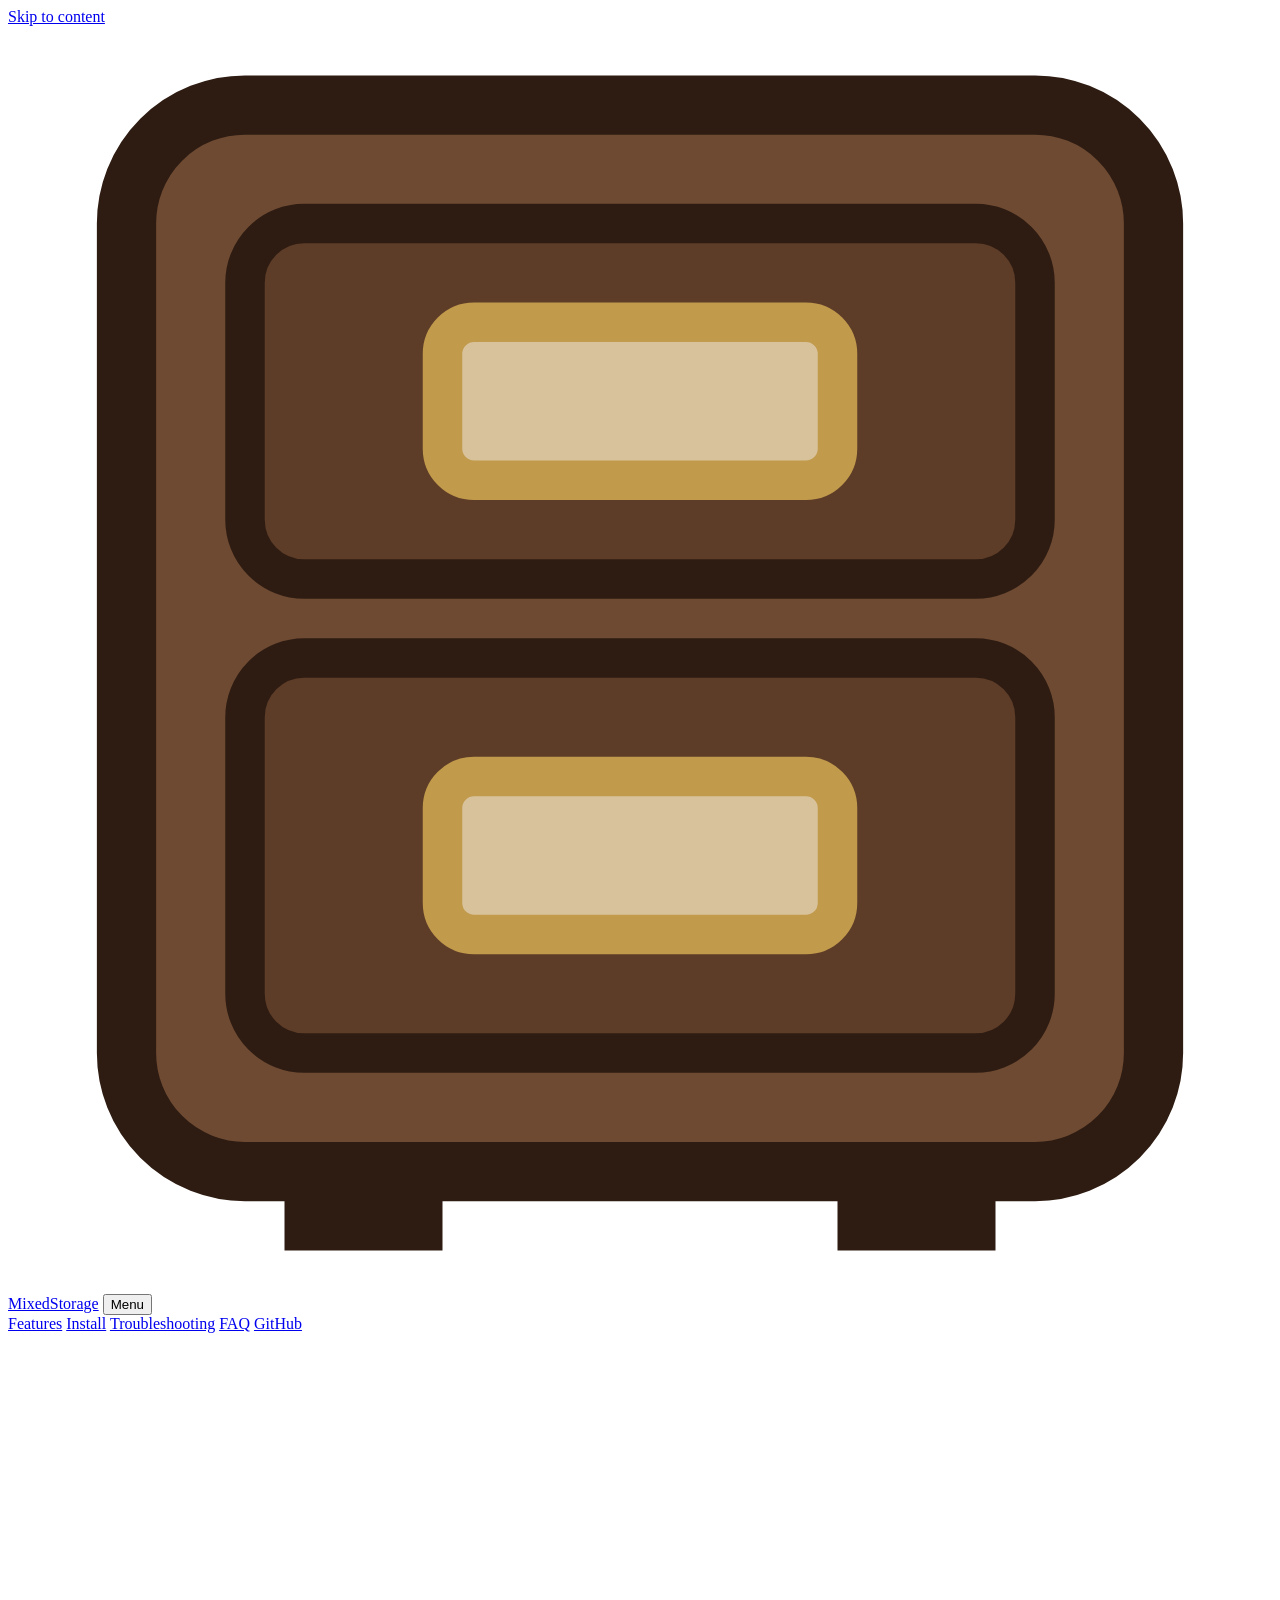
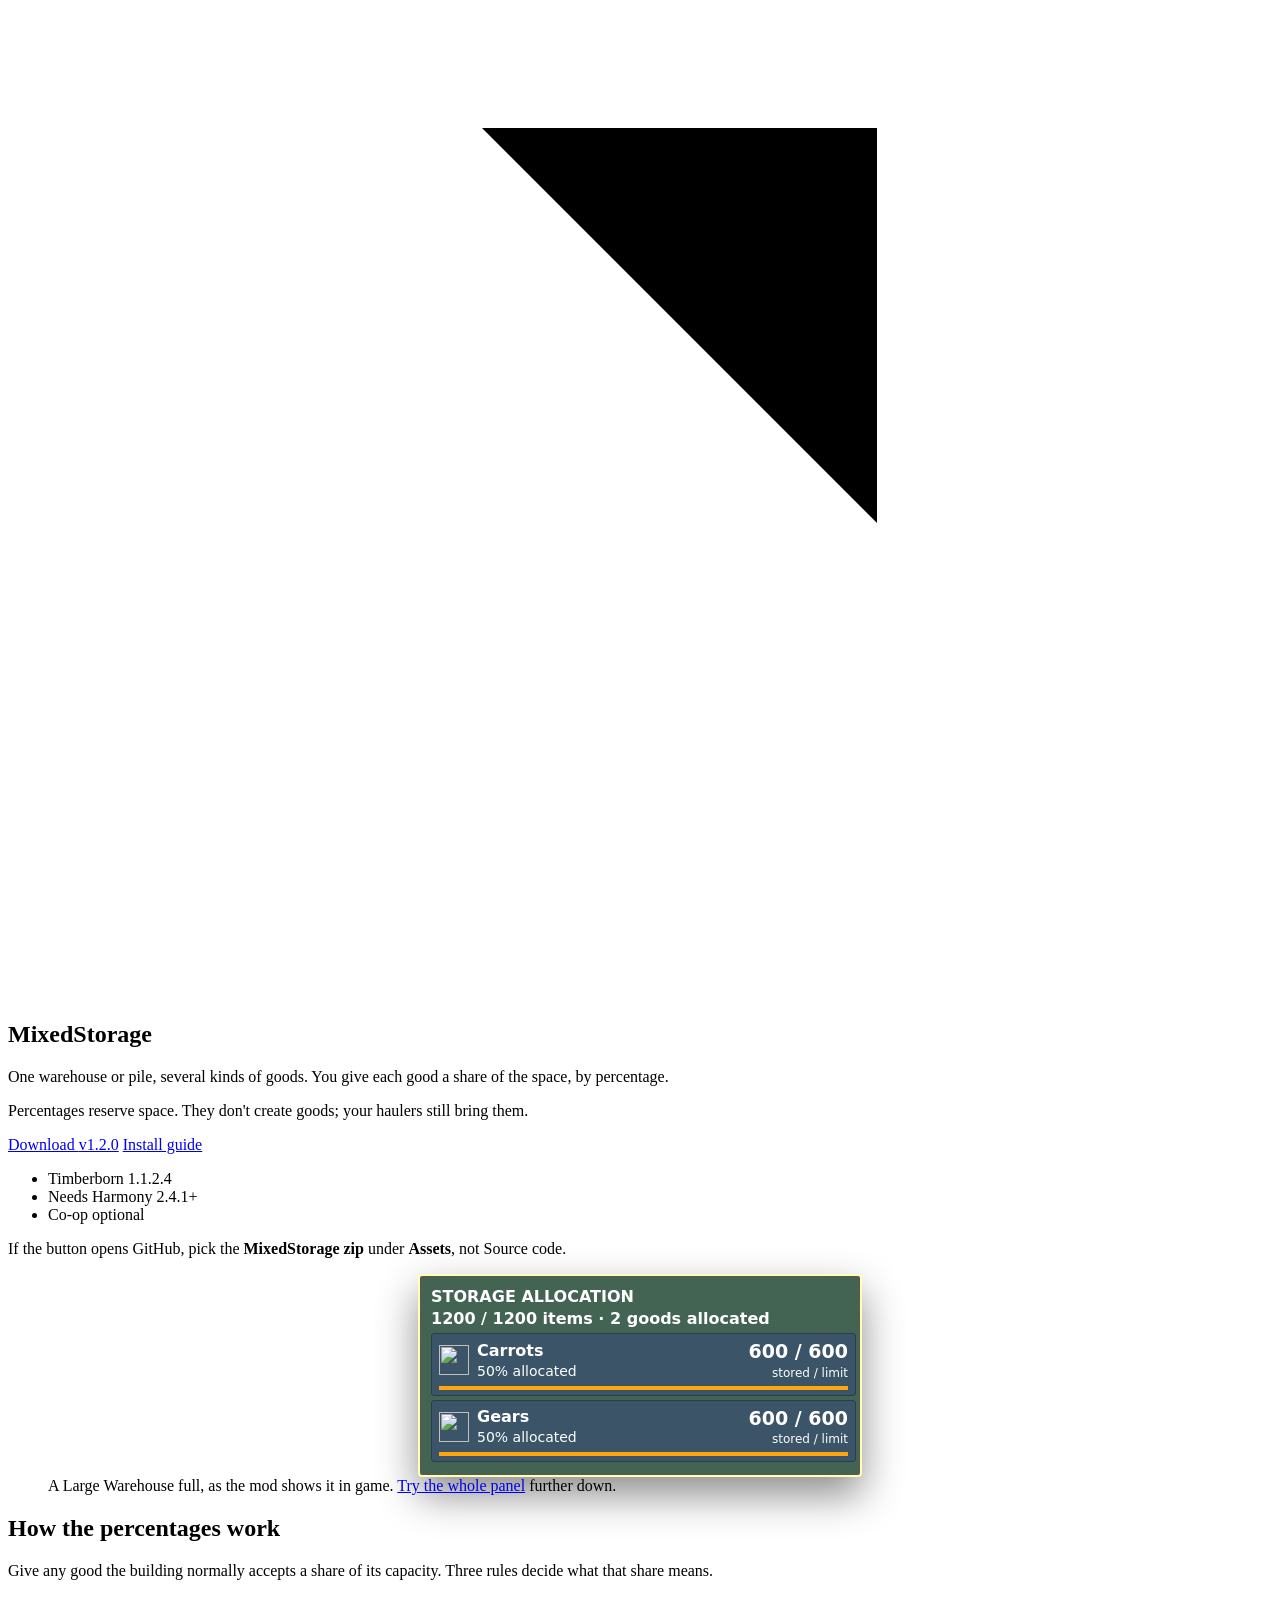
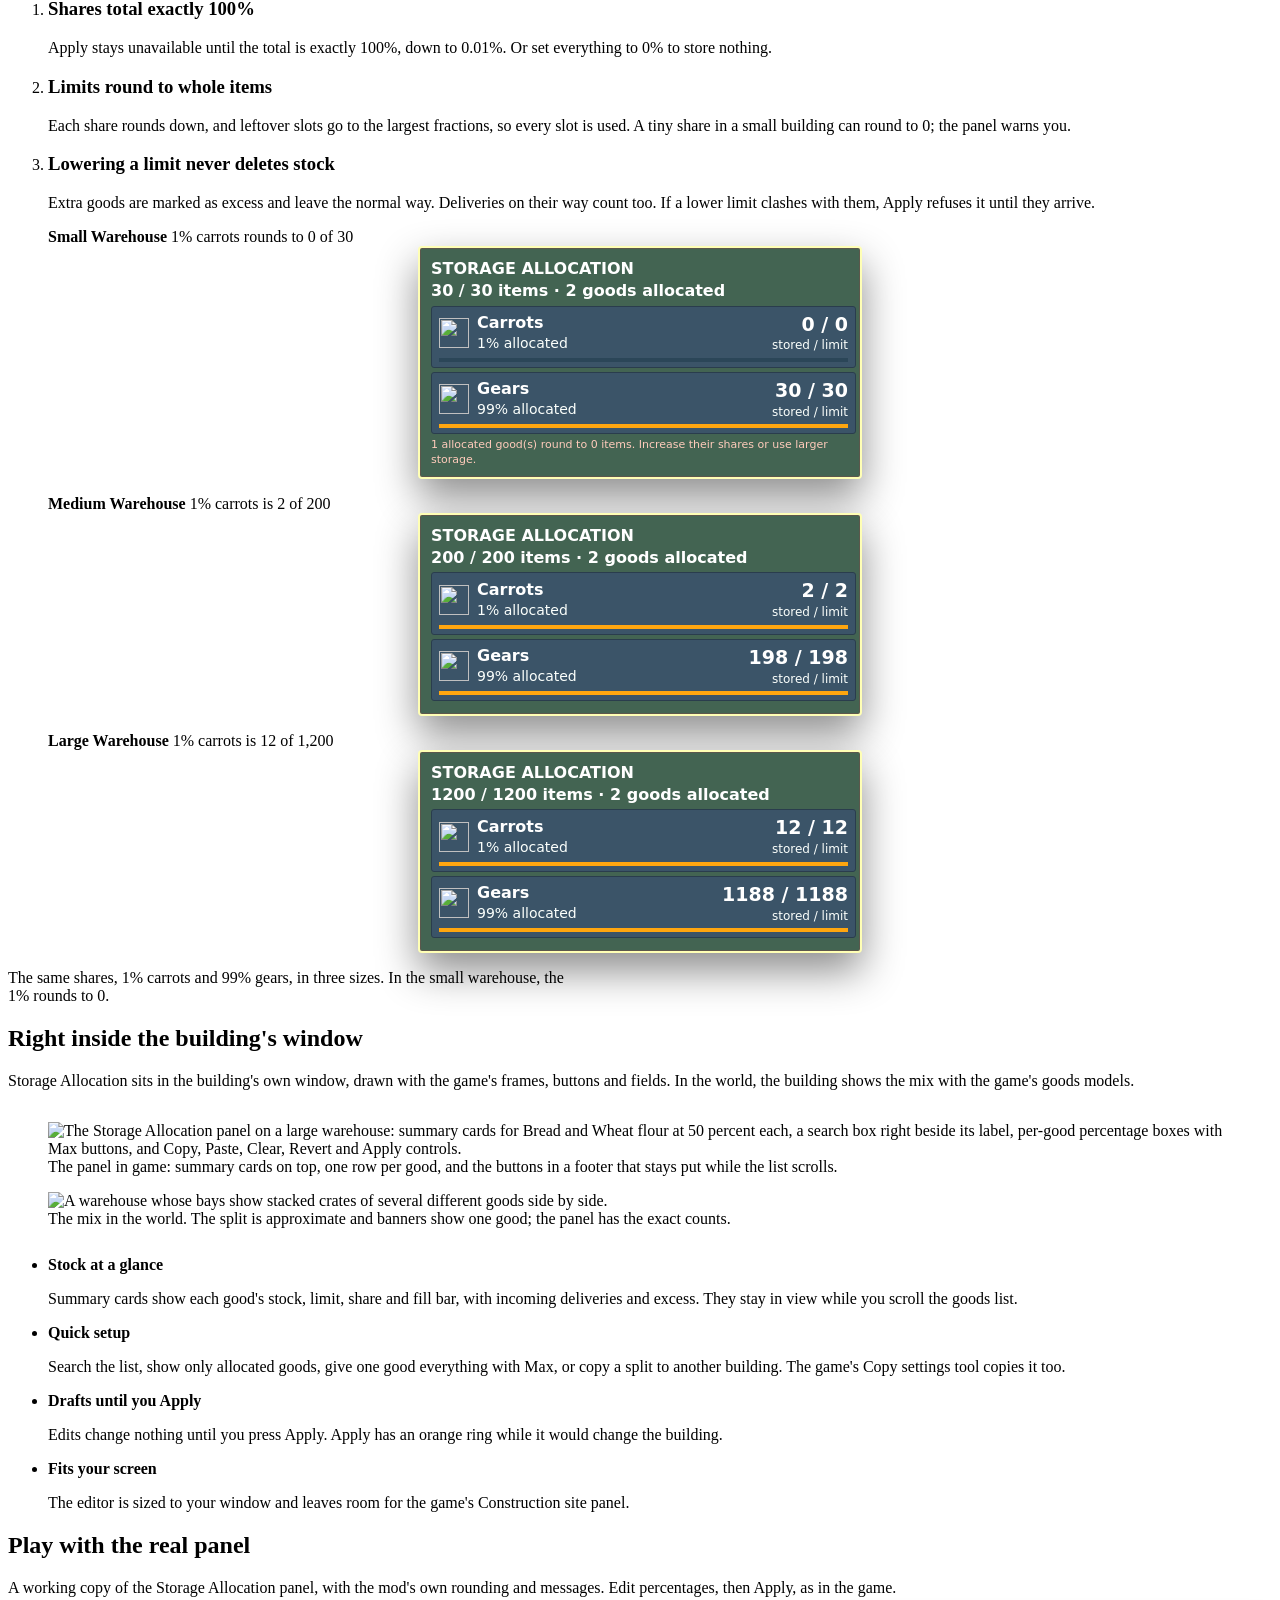
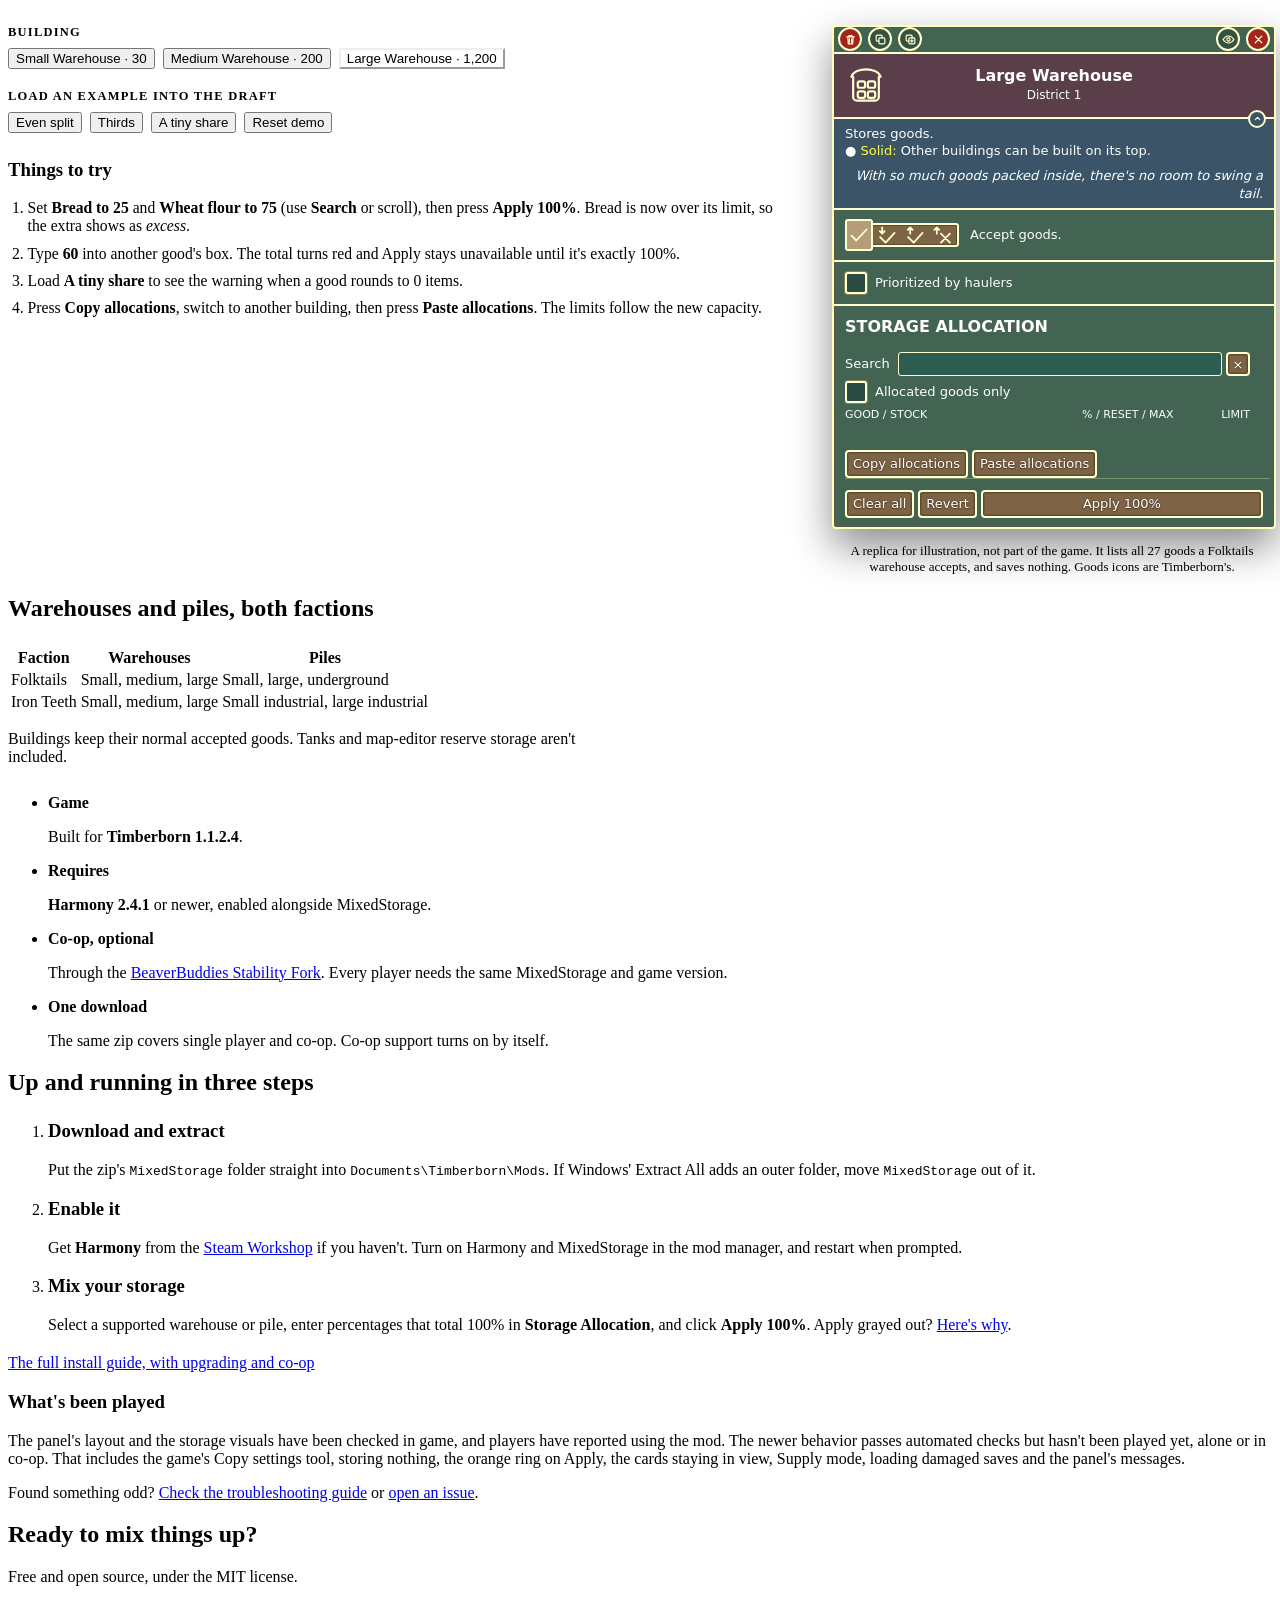
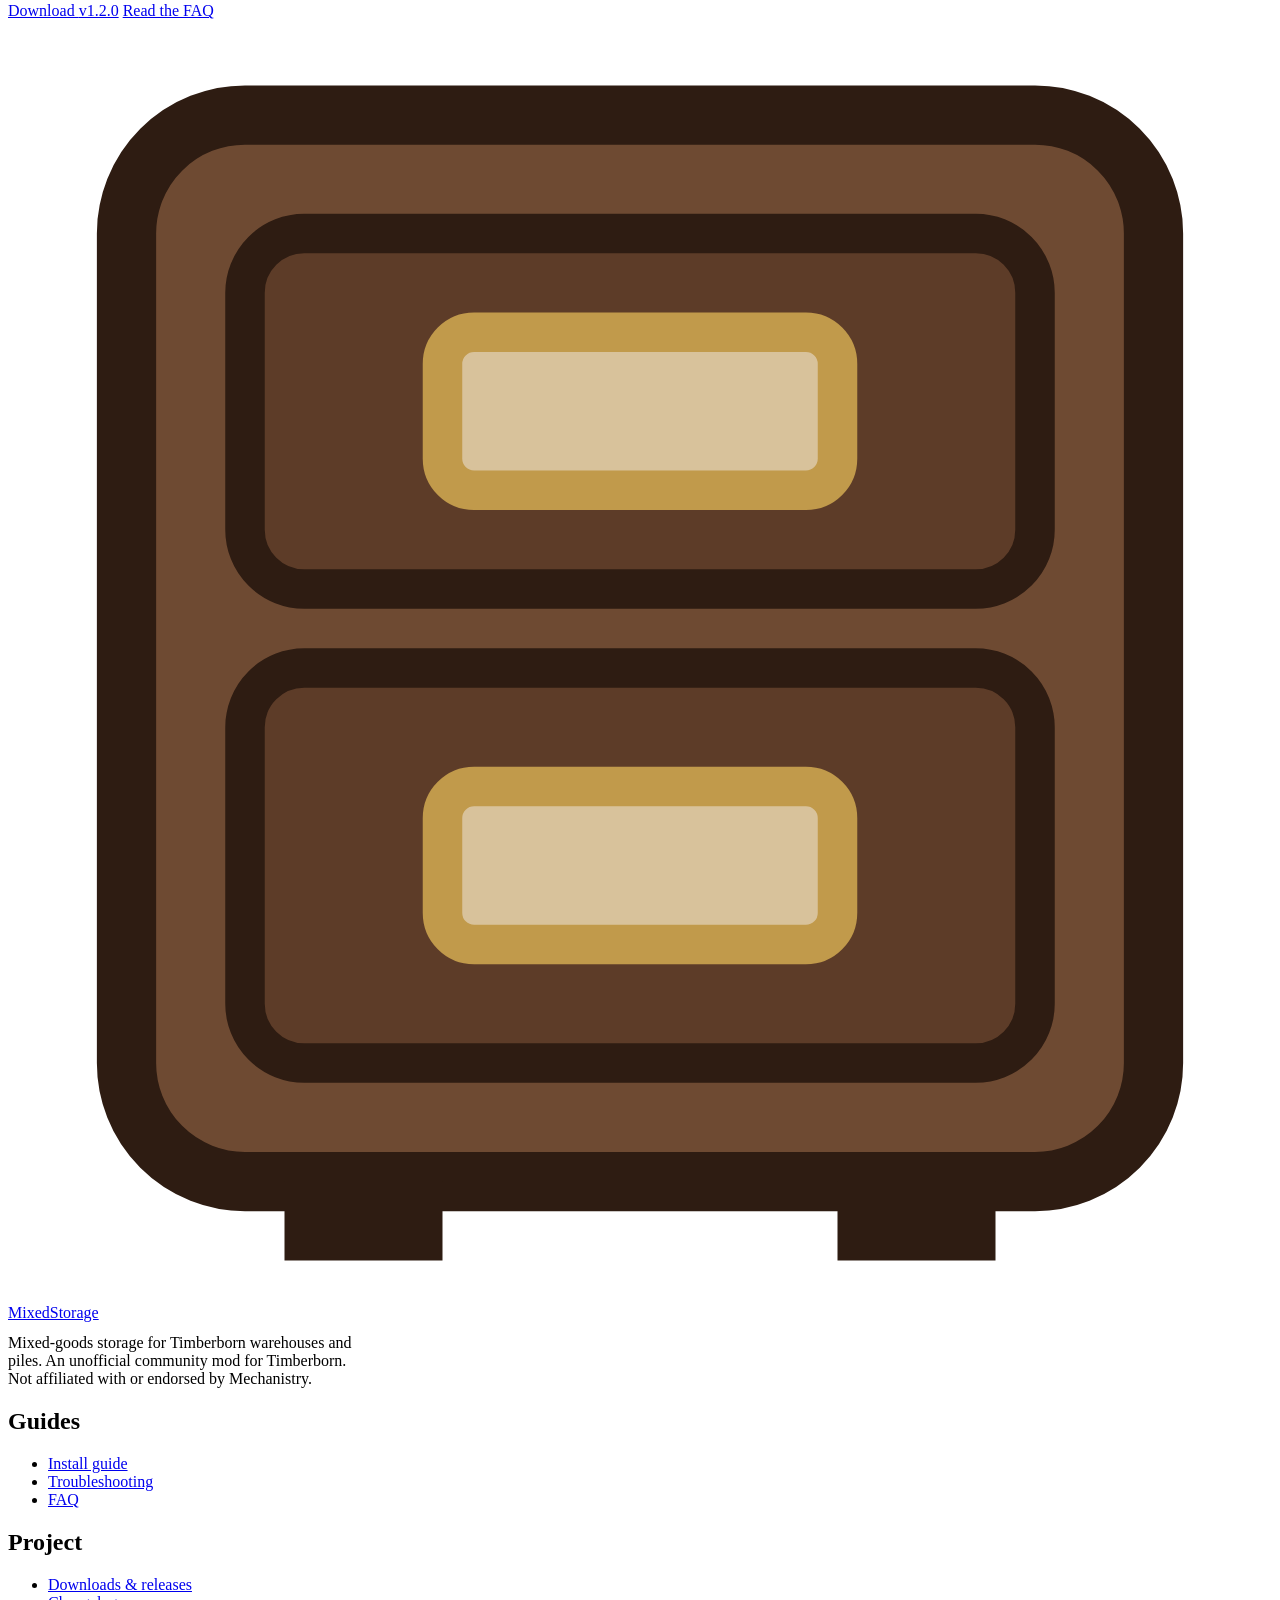
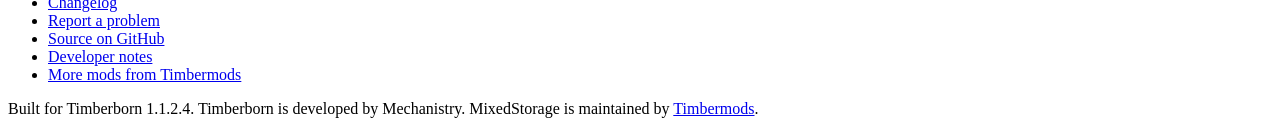
==== docs/index.html @ d5842e9d "v1.2.1: keep the summary and two goods cards in view while scrolling The Storage Allocation panel's " ====
<!doctype html>
<html lang="en">
<head>
<meta charset="utf-8">
<meta name="viewport" content="width=device-width, initial-scale=1">
<title>MixedStorage: mixed-goods storage for Timberborn</title>
<meta name="description" content="Store several kinds of goods in one Timberborn warehouse or pile and choose how much space each gets, by percentage. Install guide, troubleshooting, and FAQ.">
<link rel="canonical" href="https://timbermods.github.io/MixedStorage/">
<meta name="theme-color" content="#16231c">
<meta property="og:type" content="website">
<meta property="og:site_name" content="MixedStorage">
<meta property="og:title" content="MixedStorage: mixed-goods storage for Timberborn">
<meta property="og:description" content="Store several kinds of goods in one Timberborn warehouse or pile and choose how much space each gets, by percentage. Install guide, troubleshooting, and FAQ.">
<meta property="og:url" content="https://timbermods.github.io/MixedStorage/">
<meta property="og:image" content="https://timbermods.github.io/MixedStorage/assets/og.png">
<meta name="twitter:card" content="summary_large_image">
<link rel="icon" href="assets/favicon.svg" type="image/svg+xml">
<link rel="preload" href="assets/fonts/alegreya-sc-latin-700.woff2" as="font" type="font/woff2" crossorigin>
<link rel="stylesheet" href="assets/style.css">
<link rel="stylesheet" href="assets/game-panel.css">
</head>
<body>
<a class="skip" href="#main">Skip to content</a>
<header class="site-header">
  <div class="wrap bar">
    <a class="brand" href="./"><svg viewBox="0 0 32 32" aria-hidden="true"><rect x="3" y="2" width="26" height="27" rx="3" fill="#6e4a32" stroke="#2e1c12" stroke-width="1.5"/><rect x="6" y="5" width="20" height="9" rx="1.5" fill="#5d3c28" stroke="#2e1c12"/><rect x="6" y="16" width="20" height="10" rx="1.5" fill="#5d3c28" stroke="#2e1c12"/><rect x="11" y="7.5" width="10" height="4" rx=".8" fill="#d8c29b" stroke="#c19a4b" stroke-width="1"/><rect x="11" y="19" width="10" height="4" rx=".8" fill="#d8c29b" stroke="#c19a4b" stroke-width="1"/><rect x="7" y="29" width="4" height="2" fill="#2e1c12"/><rect x="21" y="29" width="4" height="2" fill="#2e1c12"/></svg><span>MixedStorage</span></a>
    <button class="nav-toggle" type="button" aria-expanded="false" aria-controls="site-nav">Menu</button>
    <nav id="site-nav" class="nav" aria-label="Main">
        <a href="./" aria-current="page">Features</a>
        <a href="install.html">Install</a>
        <a href="troubleshooting.html">Troubleshooting</a>
        <a href="faq.html">FAQ</a>
        <a class="nav__gh" href="https://github.com/timbermods/MixedStorage" rel="noopener">GitHub <svg viewBox="0 0 16 16" aria-hidden="true"><path d="M5 11 11 5M6 5h5v5"/></svg></a>
    </nav>
  </div>
</header>
<main id="main">

<svg width="0" height="0" style="position:absolute" aria-hidden="true" focusable="false">
  <symbol id="i-split" viewBox="0 0 24 24"><rect x="3" y="5" width="8" height="14" rx="2"/><rect x="13" y="5" width="8" height="14" rx="2"/></symbol>
  <symbol id="i-stack" viewBox="0 0 24 24"><rect x="3" y="4" width="18" height="6" rx="1.5"/><rect x="3" y="13" width="18" height="6" rx="1.5"/><path d="M6 7h5M6 16h8"/></symbol>
  <symbol id="i-bolt" viewBox="0 0 24 24"><path d="M13 2 4 14h7l-1 8 9-12h-7z"/></symbol>
  <symbol id="i-shield" viewBox="0 0 24 24"><path d="M12 3 4 6v6c0 5 3.5 8 8 9 4.5-1 8-4 8-9V6z"/><path d="m9 12 2 2 4-4"/></symbol>
  <symbol id="i-cube" viewBox="0 0 24 24"><path d="M12 3 4 7v10l8 4 8-4V7z"/><path d="m4 7 8 4 8-4M12 11v10"/></symbol>
  <symbol id="i-people" viewBox="0 0 24 24"><circle cx="7" cy="8" r="3"/><circle cx="17" cy="8" r="3"/><path d="M2 20c0-3 2-5 5-5s5 2 5 5M12 20c0-3 2-5 5-5s5 2 5 5"/></symbol>
  <symbol id="ig-trash" viewBox="0 0 24 24"><path d="M5 7h14M9 7V5h6v2M7 7l1 13h8l1-13M10 11v6M14 11v6"/></symbol>
  <symbol id="ig-copy" viewBox="0 0 24 24"><rect x="9" y="9" width="11" height="11" rx="2"/><path d="M15 9V6a2 2 0 0 0-2-2H6a2 2 0 0 0-2 2v7a2 2 0 0 0 2 2h3"/></symbol>
  <symbol id="ig-copyplus" viewBox="0 0 24 24"><rect x="9" y="9" width="11" height="11" rx="2"/><path d="M15 9V6a2 2 0 0 0-2-2H6a2 2 0 0 0-2 2v7a2 2 0 0 0 2 2h3M14.5 12v5M12 14.5h5"/></symbol>
  <symbol id="ig-eye" viewBox="0 0 24 24"><path d="M2 12s4-6.5 10-6.5S22 12 22 12s-4 6.5-10 6.5S2 12 2 12z"/><circle cx="12" cy="12" r="3"/></symbol>
  <symbol id="ig-x" viewBox="0 0 24 24"><path d="M6 6l12 12M18 6 6 18"/></symbol>
  <symbol id="ig-up" viewBox="0 0 24 24"><path d="M6 15l6-6 6 6"/></symbol>
  <symbol id="ig-building" viewBox="0 0 48 48"><path d="M10 15v22a4 4 0 0 0 4 4h20a4 4 0 0 0 4-4V15"/><path d="M8 15c2-6 10-8 16-8s14 2 16 8"/><rect x="15" y="20" width="8" height="7" rx="2"/><rect x="26" y="20" width="8" height="7" rx="2"/><rect x="15" y="31" width="8" height="7" rx="2"/><rect x="26" y="31" width="8" height="7" rx="2"/></symbol>
  <symbol id="ig-acc1" viewBox="0 0 32 28"><path d="M5 15l7 7L27 6"/></symbol>
  <symbol id="ig-acc2" viewBox="0 0 32 28"><path d="M9 3v9M5.5 8.5 9 12l3.5-3.5M6 17l8 8 13-14"/></symbol>
  <symbol id="ig-acc3" viewBox="0 0 32 28"><path d="M9 12V3M5.5 6.5 9 3l3.5 3.5M6 17l8 8 13-14"/></symbol>
  <symbol id="ig-acc4" viewBox="0 0 32 28"><path d="M7 12V3M3.5 6.5 7 3l3.5 3.5M13 12l13 13M26 12 13 25"/></symbol>
</svg>

<section class="hero">
  <div class="wrap hero__grid">
    <div>
      <h1>MixedStorage</h1>
      <p class="pitch">One warehouse or pile, several kinds of goods. You give each good a share of the space, by percentage.</p>
      <p class="rule">Percentages reserve space. They don't create goods; your haulers still bring them.</p>
      <div class="btn-row">
        <a class="btn btn--primary" data-release-href="download" href="https://github.com/timbermods/MixedStorage/releases/latest"><span>Download <span data-release="tag">v1.2.0</span></span></a>
        <a class="btn" href="install.html">Install guide</a>
      </div>
      <ul class="hero__meta">
        <li>Timberborn 1.1.2.4</li>
        <li>Needs Harmony 2.4.1+</li>
        <li>Co-op optional</li>
      </ul>
      <p class="hero__status"><span class="pill" data-release-show="stable" hidden>Latest release</span> <span class="pill" data-release-show="prerelease" hidden>Pre-release</span> If the button opens GitHub, pick the <strong>MixedStorage zip</strong> under <strong>Assets</strong>, not Source code.</p>
    </div>
    <figure class="hero-panel">
      <div class="ig ig-mini" data-hero-panel>
        <div class="ig-alloc">
          <p class="ig-title">Storage Allocation</p>
          <p class="ig-summary" data-hero-summary>1200 / 1200 items · 2 goods allocated</p>
          <div class="ig-cards" data-hero-cards>
            <div class="ig-card"><div class="ig-card__line"><span class="ig-card__icon"><img src="assets/goods/carrot-60.png" alt="" width="30" height="30"></span><span class="ig-card__main"><b>Carrots</b><span>50% allocated</span></span><span class="ig-card__count"><b>600 / 600</b><span>stored / limit</span></span></div><div class="ig-bar-track"><i style="width:100%"></i></div></div>
            <div class="ig-card"><div class="ig-card__line"><span class="ig-card__icon"><img src="assets/goods/gear-60.png" alt="" width="30" height="30"></span><span class="ig-card__main"><b>Gears</b><span>50% allocated</span></span><span class="ig-card__count"><b>600 / 600</b><span>stored / limit</span></span></div><div class="ig-bar-track"><i style="width:100%"></i></div></div>
          </div>
        </div>
      </div>
      <div class="splits" role="group" aria-label="Try another split">
        <button class="btn btn--small" type="button" data-split="even" aria-pressed="true" hidden>50 / 50</button>
        <button class="btn btn--small" type="button" data-split="bakery" aria-pressed="false" hidden>25 / 75</button>
        <button class="btn btn--small" type="button" data-split="thirds" aria-pressed="false" hidden>Thirds</button>
      </div>
      <figcaption><span class="sr-only" data-hero-said aria-live="polite"></span>A Large Warehouse full, as the mod shows it in game. <a href="#try-it">Try the whole panel</a> further down.</figcaption>
    </figure>
  </div>
</section>

<section class="section section--tint" id="features">
  <div class="wrap">
    <h2>How the percentages work</h2>
    <p class="lead">Give any good the building normally accepts a share of its capacity. Three rules decide what that share means.</p>
    <ol class="rules">
      <li><h3>Shares total exactly 100%</h3><p>Apply stays unavailable until the total is exactly 100%, down to 0.01%. Or set everything to 0% to store nothing.</p></li>
      <li><h3>Limits round to whole items</h3><p>Each share rounds down, and leftover slots go to the largest fractions, so every slot is used. A tiny share in a small building can round to 0; the panel warns you.</p></li>
      <li><h3>Lowering a limit never deletes stock</h3><p>Extra goods are marked as excess and leave the normal way. Deliveries on their way count too. If a lower limit clashes with them, Apply refuses it until they arrive.</p></li>
    </ol>
    <div class="scale">
      <figure>
        <figcaption><b>Small Warehouse</b> 1% carrots rounds to 0 of 30</figcaption>
        <div class="ig ig-mini"><div class="ig-alloc">
          <p class="ig-title">Storage Allocation</p>
          <p class="ig-summary">30 / 30 items · 2 goods allocated</p>
          <div class="ig-cards"><div class="ig-card"><div class="ig-card__line"><span class="ig-card__icon"><img src="assets/goods/carrot-60.png" alt="" width="30" height="30" loading="lazy"></span><span class="ig-card__main"><b>Carrots</b><span>1% allocated</span></span><span class="ig-card__count"><b>0 / 0</b><span>stored / limit</span></span></div><div class="ig-bar-track"><i style="width:0%"></i></div></div><div class="ig-card"><div class="ig-card__line"><span class="ig-card__icon"><img src="assets/goods/gear-60.png" alt="" width="30" height="30" loading="lazy"></span><span class="ig-card__main"><b>Gears</b><span>99% allocated</span></span><span class="ig-card__count"><b>30 / 30</b><span>stored / limit</span></span></div><div class="ig-bar-track"><i style="width:100%"></i></div></div></div>
          <p class="ig-round is-bad">1 allocated good(s) round to 0 items. Increase their shares or use larger storage.</p>
        </div></div>
      </figure>
      <figure>
        <figcaption><b>Medium Warehouse</b> 1% carrots is 2 of 200</figcaption>
        <div class="ig ig-mini"><div class="ig-alloc">
          <p class="ig-title">Storage Allocation</p>
          <p class="ig-summary">200 / 200 items · 2 goods allocated</p>
          <div class="ig-cards"><div class="ig-card"><div class="ig-card__line"><span class="ig-card__icon"><img src="assets/goods/carrot-60.png" alt="" width="30" height="30" loading="lazy"></span><span class="ig-card__main"><b>Carrots</b><span>1% allocated</span></span><span class="ig-card__count"><b>2 / 2</b><span>stored / limit</span></span></div><div class="ig-bar-track"><i style="width:100%"></i></div></div><div class="ig-card"><div class="ig-card__line"><span class="ig-card__icon"><img src="assets/goods/gear-60.png" alt="" width="30" height="30" loading="lazy"></span><span class="ig-card__main"><b>Gears</b><span>99% allocated</span></span><span class="ig-card__count"><b>198 / 198</b><span>stored / limit</span></span></div><div class="ig-bar-track"><i style="width:100%"></i></div></div></div>
        </div></div>
      </figure>
      <figure>
        <figcaption><b>Large Warehouse</b> 1% carrots is 12 of 1,200</figcaption>
        <div class="ig ig-mini"><div class="ig-alloc">
          <p class="ig-title">Storage Allocation</p>
          <p class="ig-summary">1200 / 1200 items · 2 goods allocated</p>
          <div class="ig-cards"><div class="ig-card"><div class="ig-card__line"><span class="ig-card__icon"><img src="assets/goods/carrot-60.png" alt="" width="30" height="30" loading="lazy"></span><span class="ig-card__main"><b>Carrots</b><span>1% allocated</span></span><span class="ig-card__count"><b>12 / 12</b><span>stored / limit</span></span></div><div class="ig-bar-track"><i style="width:100%"></i></div></div><div class="ig-card"><div class="ig-card__line"><span class="ig-card__icon"><img src="assets/goods/gear-60.png" alt="" width="30" height="30" loading="lazy"></span><span class="ig-card__main"><b>Gears</b><span>99% allocated</span></span><span class="ig-card__count"><b>1188 / 1188</b><span>stored / limit</span></span></div><div class="ig-bar-track"><i style="width:100%"></i></div></div></div>
        </div></div>
      </figure>
    </div>
    <p class="muted" style="margin-top:14px;max-width:72ch">The same shares, 1% carrots and 99% gears, in three sizes. In the small warehouse, the 1% rounds to 0.</p>
  </div>
</section>

<section class="section" id="in-the-game">
  <div class="wrap">
    <h2>Right inside the building's window</h2>
    <p class="lead">Storage Allocation sits in the building's own window, drawn with the game's frames, buttons and fields. In the world, the building shows the mix with the game's goods models.</p>
    <div class="shots" style="margin-top:32px">
      <figure class="frame">
        <img src="assets/panel.webp" width="622" height="1114" loading="lazy"
             alt="The Storage Allocation panel on a large warehouse: summary cards for Bread and Wheat flour at 50 percent each, a search box right beside its label, per-good percentage boxes with Max buttons, and Copy, Paste, Clear, Revert and Apply controls.">
        <figcaption>The panel in game: summary cards on top, one row per good, and the buttons in a footer that stays put while the list scrolls.</figcaption>
      </figure>
      <div>
        <figure class="frame">
          <img src="assets/world.webp" width="752" height="364" loading="lazy"
               alt="A warehouse whose bays show stacked crates of several different goods side by side.">
          <figcaption>The mix in the world. The split is approximate and banners show one good; the panel has the exact counts.</figcaption>
        </figure>
        <ul class="ledger" style="margin-top:28px;grid-template-columns:minmax(0,1fr)">
          <li><b>Stock at a glance</b><p>Summary cards show each good's stock, limit, share and fill bar, with incoming deliveries and excess. They stay in view while you scroll the goods list.</p></li>
          <li><b>Quick setup</b><p>Search the list, show only allocated goods, give one good everything with Max, or copy a split to another building. The game's Copy settings tool copies it too.</p></li>
          <li><b>Drafts until you Apply</b><p>Edits change nothing until you press Apply. Apply has an orange ring while it would change the building.</p></li>
          <li><b>Fits your screen</b><p>The editor is sized to your window and leaves room for the game's Construction site panel.</p></li>
        </ul>
      </div>
    </div>
  </div>
</section>

<section class="section section--tint" id="try-it">
  <div class="wrap">
    <h2>Play with the real panel</h2>
    <p class="lead">A working copy of the Storage Allocation panel, with the mod's own rounding and messages. Edit percentages, then Apply, as in the game.</p>
    <noscript><p class="muted">The interactive panel needs JavaScript. The screenshot above shows what it looks like.</p></noscript>
    <div class="ig-stage" data-demo-stage>
      <div class="ig-side">
        <div class="ig-controls">
          <div>
            <span class="ctl-label" id="bld-label">Building</span>
            <div class="ctl-group" role="group" aria-labelledby="bld-label">
              <button class="btn btn--small" type="button" data-building="small" aria-pressed="false">Small Warehouse &middot; 30</button>
              <button class="btn btn--small" type="button" data-building="medium" aria-pressed="false">Medium Warehouse &middot; 200</button>
              <button class="btn btn--small" type="button" data-building="large" aria-pressed="true">Large Warehouse &middot; 1,200</button>
            </div>
          </div>
          <div>
            <span class="ctl-label" id="ex-label">Load an example into the draft</span>
            <div class="ctl-group" role="group" aria-labelledby="ex-label">
              <button class="btn btn--small" type="button" data-preset="even">Even split</button>
              <button class="btn btn--small" type="button" data-preset="thirds">Thirds</button>
              <button class="btn btn--small" type="button" data-preset="tiny">A tiny share</button>
              <button class="btn btn--small" type="button" data-reset>Reset demo</button>
            </div>
          </div>
        </div>
        <h3>Things to try</h3>
        <ol class="ig-tips">
          <li>Set <strong>Bread to 25</strong> and <strong>Wheat flour to 75</strong> (use <strong>Search</strong> or scroll), then press <strong>Apply 100%</strong>. Bread is now over its limit, so the extra shows as <em>excess</em>.</li>
          <li>Type <strong>60</strong> into another good's box. The total turns red and Apply stays unavailable until it's exactly 100%.</li>
          <li>Load <strong>A tiny share</strong> to see the warning when a good rounds to 0 items.</li>
          <li>Press <strong>Copy allocations</strong>, switch to another building, then press <strong>Paste allocations</strong>. The limits follow the new capacity.</li>
        </ol>
      </div>

      <div class="ig-col">
        <div class="ig" data-demo role="group" aria-label="Interactive Storage Allocation panel">
          <div class="ig-deco" aria-hidden="true">
            <div class="ig-bar">
              <div><span class="ig-circle ig-circle--red"><svg><use href="#ig-trash"/></svg></span><span class="ig-circle"><svg><use href="#ig-copy"/></svg></span><span class="ig-circle"><svg><use href="#ig-copyplus"/></svg></span></div>
              <div><span class="ig-circle"><svg><use href="#ig-eye"/></svg></span><span class="ig-circle ig-circle--red"><svg><use href="#ig-x"/></svg></span></div>
            </div>
            <div class="ig-sec ig-header">
              <svg><use href="#ig-building"/></svg>
              <div><h3 data-title>Large Warehouse</h3><p>District 1</p></div>
              <span></span>
            </div>
            <div class="ig-sec ig-desc">
              <span class="ig-collapse"><svg><use href="#ig-up"/></svg></span>
              <p>Stores goods.</p>
              <p>&#9679; <span class="solid">Solid:</span> Other buildings can be built on its top.</p>
              <em data-quote>With so much goods packed inside, there's no room to swing a tail.</em>
            </div>
            <div class="ig-sec ig-accept">
              <span class="ig-seg"><span class="on"><svg><use href="#ig-acc1"/></svg></span><span><svg><use href="#ig-acc2"/></svg></span><span><svg><use href="#ig-acc3"/></svg></span><span><svg><use href="#ig-acc4"/></svg></span></span>
              <span>Accept goods.</span>
            </div>
            <div class="ig-sec ig-prio"><span class="ig-check"><span class="box"></span>Prioritized by haulers</span></div>
          </div>

          <section class="ig-sec ig-alloc" aria-label="Storage Allocation">
            <h3 class="ig-title">Storage Allocation</h3>
            <p class="ig-summary" data-summary></p>
            <div class="ig-cards ig-cards--pinned" data-cards tabindex="0" role="region" aria-label="Allocated goods"></div>
            <div class="ig-scroll" data-scroll tabindex="0" role="region" aria-label="Storage allocation settings, scrollable">
              <div class="ig-search">
                <label for="ig-search">Search</label>
                <input id="ig-search" class="ig-input" type="text" autocomplete="off" spellcheck="false" data-search title="Search the goods allowed in this storage building.">
                <button class="ig-btn" type="button" data-clear-search title="Clear search" aria-label="Clear search">&times;</button>
              </div>
              <label class="ig-check ig-only"><input type="checkbox" data-only><span class="box"></span>Allocated goods only</label>
              <p class="ig-count" data-count></p>
              <div class="ig-head" data-head><span>Good / stock</span><span>% / reset / max</span><span>Limit</span></div>
              <div class="ig-rows" data-rows></div>
              <p class="ig-round" data-round></p>
              <p class="ig-msg" data-msg aria-live="polite"></p>
            </div>
            <div class="ig-foot">
              <div class="ig-clip">
                <button class="ig-btn" type="button" data-copy title="Copy this valid 100% draft. Stock, hauling mode and hauler priority are not copied.">Copy allocations</button>
                <button class="ig-btn" type="button" data-paste title="Paste copied percentages into this draft, then Apply. All allocated goods must be accepted here.">Paste allocations</button>
              </div>
              <p class="ig-total" data-total aria-live="polite"></p>
              <div class="ig-actions">
                <button class="ig-btn" type="button" data-clear>Clear all</button>
                <button class="ig-btn" type="button" data-revert>Revert</button>
                <button class="ig-btn ig-apply" type="button" data-apply>Apply 100%</button>
              </div>
            </div>
          </section>
        </div>
        <p class="ig-fine">A replica for illustration, not part of the game. It lists all 27 goods a Folktails warehouse accepts, and saves nothing. Goods icons are Timberborn's.</p>
      </div>
    </div>
  </div>
</section>


<section class="section" id="buildings">
  <div class="wrap">
    <h2>Warehouses and piles, both factions</h2>
    <div class="table-wrap" style="margin-top:24px">
      <table class="data">
        <thead><tr><th scope="col">Faction</th><th scope="col">Warehouses</th><th scope="col">Piles</th></tr></thead>
        <tbody>
          <tr><td>Folktails</td><td>Small, medium, large</td><td>Small, large, underground</td></tr>
          <tr><td>Iron Teeth</td><td>Small, medium, large</td><td>Small industrial, large industrial</td></tr>
        </tbody>
      </table>
    </div>
    <p class="muted" style="margin-top:16px;max-width:72ch">Buildings keep their normal accepted goods. Tanks and map-editor reserve storage aren't included.</p>
    <ul class="ledger" style="margin-top:28px">
      <li><b>Game</b><p>Built for <strong>Timberborn 1.1.2.4</strong>.</p></li>
      <li><b>Requires</b><p><strong>Harmony 2.4.1</strong> or newer, enabled alongside MixedStorage.</p></li>
      <li><b>Co-op, optional</b><p>Through the <a href="https://timbermods.github.io/BeaverBuddies-Stability-Fork/" rel="noopener">BeaverBuddies Stability Fork</a>. Every player needs the same MixedStorage and game version.</p></li>
      <li><b>One download</b><p>The same zip covers single player and co-op. Co-op support turns on by itself.</p></li>
    </ul>
  </div>
</section>

<section class="section section--tint" id="get-started">
  <div class="wrap">
    <h2>Up and running in three steps</h2>
    <ol class="steps" style="margin-top:24px">
      <li><h3>Download and extract</h3><p>Put the zip's <code>MixedStorage</code> folder straight into <code>Documents\Timberborn\Mods</code>. If Windows' Extract All adds an outer folder, move <code>MixedStorage</code> out of it.</p></li>
      <li><h3>Enable it</h3><p>Get <strong>Harmony</strong> from the <a href="https://steamcommunity.com/sharedfiles/filedetails/?id=3284904751" rel="noopener">Steam Workshop</a> if you haven't. Turn on Harmony and MixedStorage in the mod manager, and restart when prompted.</p></li>
      <li><h3>Mix your storage</h3><p>Select a supported warehouse or pile, enter percentages that total 100% in <strong>Storage Allocation</strong>, and click <strong>Apply 100%</strong>. Apply grayed out? <a href="troubleshooting.html#t-apply-disabled">Here's why</a>.</p></li>
    </ol>
    <p style="margin-top:20px"><a href="install.html">The full install guide, with upgrading and co-op</a></p>
  </div>
</section>

<section class="section" id="status">
  <div class="wrap">
    <div class="panel note note--info measure">
      <h3>What's been played</h3>
      <p>The panel's layout and the storage visuals have been checked in game, and players have reported using the mod. The newer behavior passes automated checks but hasn't been played yet, alone or in co-op. That includes the game's Copy settings tool, storing nothing, the orange ring on Apply, the cards staying in view, Supply mode, loading damaged saves and the panel's messages.</p>
      <p>Found something odd? <a href="troubleshooting.html">Check the troubleshooting guide</a> or <a href="https://github.com/timbermods/MixedStorage/issues" rel="noopener">open an issue</a>.</p>
    </div>
  </div>
</section>

<section class="section section--tint cta">
  <div class="wrap">
    <h2>Ready to mix things up?</h2>
    <p class="lead">Free and open source, under the MIT license.</p>
    <div class="btn-row">
      <a class="btn btn--primary" data-release-href="download" href="https://github.com/timbermods/MixedStorage/releases/latest"><span>Download <span data-release="tag">v1.2.0</span></span></a>
      <a class="btn" href="faq.html">Read the FAQ</a>
    </div>
    <p class="muted" style="margin-top:16px"><span class="pill" data-release-show="stable" hidden>Latest release</span><span class="pill" data-release-show="prerelease" hidden>Pre-release</span></p>
  </div>
</section>

</main>
<footer class="site-footer">
  <div class="wrap">
    <div class="footer__grid">
      <div>
        <a class="brand" href="./"><svg viewBox="0 0 32 32" aria-hidden="true"><rect x="3" y="2" width="26" height="27" rx="3" fill="#6e4a32" stroke="#2e1c12" stroke-width="1.5"/><rect x="6" y="5" width="20" height="9" rx="1.5" fill="#5d3c28" stroke="#2e1c12"/><rect x="6" y="16" width="20" height="10" rx="1.5" fill="#5d3c28" stroke="#2e1c12"/><rect x="11" y="7.5" width="10" height="4" rx=".8" fill="#d8c29b" stroke="#c19a4b" stroke-width="1"/><rect x="11" y="19" width="10" height="4" rx=".8" fill="#d8c29b" stroke="#c19a4b" stroke-width="1"/><rect x="7" y="29" width="4" height="2" fill="#2e1c12"/><rect x="21" y="29" width="4" height="2" fill="#2e1c12"/></svg><span>MixedStorage</span></a>
        <p style="margin-top:12px;max-width:44ch">Mixed-goods storage for Timberborn warehouses and piles. An unofficial community mod for Timberborn. Not affiliated with or endorsed by Mechanistry.</p>
      </div>
      <div>
        <h2>Guides</h2>
        <ul>
          <li><a href="install.html">Install guide</a></li>
          <li><a href="troubleshooting.html">Troubleshooting</a></li>
          <li><a href="faq.html">FAQ</a></li>
        </ul>
      </div>
      <div>
        <h2>Project</h2>
        <ul>
          <li><a href="https://github.com/timbermods/MixedStorage/releases" data-release-href="notes" rel="noopener">Downloads &amp; releases</a></li>
          <li><a href="https://github.com/timbermods/MixedStorage/blob/main/CHANGELOG.md" rel="noopener">Changelog</a></li>
          <li><a href="https://github.com/timbermods/MixedStorage/issues" rel="noopener">Report a problem</a></li>
          <li><a href="https://github.com/timbermods/MixedStorage" rel="noopener">Source on GitHub</a></li>
          <li><a href="https://github.com/timbermods/MixedStorage/blob/main/DEVELOPMENT.md" rel="noopener">Developer notes</a></li>
          <li><a href="https://timbermods.github.io/">More mods from Timbermods</a></li>
        </ul>
      </div>
    </div>
    <p class="footer__fine">Built for Timberborn 1.1.2.4. Timberborn is developed by Mechanistry. MixedStorage is maintained by <a href="https://github.com/timbermods" rel="noopener">Timbermods</a>.</p>
  </div>
</footer>
<script src="assets/site.js" defer></script>
<script src="assets/release.js" defer data-repo="timbermods/MixedStorage" data-asset="^MixedStorage-v[\d.]+\.zip$"></script>
<script src="assets/split.js" defer></script>
<script src="assets/goods.js" defer></script>
<script src="assets/demo.js" defer></script>
<script src="assets/hero-panel.js" defer></script>
</body>
</html>
---- docs/assets/game-panel.css ----
/*
 * Replica of Timberborn's entity window with the MixedStorage "Storage Allocation" panel.
 * 1 CSS px = 1 UI unit (the game window is 440 units wide). Sizes follow the mod's StorageView;
 * colors were sampled from in-game screenshots; the wooden buttons are a shade darker so white text passes WCAG AA. Noto Sans is licensed under the SIL OFL (see fonts/OFL.txt).
 */
@font-face { font-family: "Noto Sans"; font-style: normal; font-weight: 400; font-display: swap; src: url(fonts/noto-sans-latin-400.woff2) format("woff2"); }
@font-face { font-family: "Noto Sans"; font-style: normal; font-weight: 700; font-display: swap; src: url(fonts/noto-sans-latin-700.woff2) format("woff2"); }

.ig-stage { display: grid; grid-template-columns: minmax(0, 1fr) minmax(0, 440px); gap: clamp(24px, 4vw, 56px); align-items: start; margin-top: 28px; }
.ig-side h3 { margin-top: 0; }
.ig-controls { display: grid; gap: 20px; margin-bottom: 26px; }
.ctl-label { display: block; font-size: .78rem; font-weight: 800; letter-spacing: .1em; text-transform: uppercase; color: var(--edge); margin-bottom: 8px; }
.ctl-group { display: flex; flex-wrap: wrap; gap: 8px; }
.ig-controls .btn[aria-pressed="true"] { color: var(--kraft-ink); background: var(--kraft); border-color: var(--brass-deep); }
.ig-tips { margin: 0; padding-left: 1.25em; color: var(--muted); font-size: .98rem; }
.ig-tips li { margin-bottom: .6em; }
.ig-tips strong { color: var(--ink); }
.ig-fine { margin: 14px 0 0; text-align: center; font-size: .82rem; color: var(--muted); }

/* ---- the window ---- */
.ig {
  --ig-bg: #436452; --ig-cream: #ffffcd; --ig-frame: #ffffb5; --ig-dark: #5c574c;
  --ig-blue: #3b5468; --ig-maroon: #5a3f4b; --ig-input: #2d5d51; --ig-tan: #7d6446; --ig-tan-line: #5e4a32;
  --ig-orange: #ffa60f; --ig-aqua: #dcfefd; --ig-bad: #ffcbbb; --ig-text: #fbfffc;
  width: 100%; max-width: 440px; margin-inline: auto;
  background: var(--ig-bg); color: var(--ig-text);
  border: 2px solid var(--ig-frame); box-shadow: inset 0 0 0 1px var(--ig-dark), 0 18px 40px rgba(0, 0, 0, .45);
  border-radius: 4px;
  font: 400 13px/1.362 "Noto Sans", "Segoe UI", system-ui, sans-serif;
  -webkit-font-smoothing: antialiased;
  text-align: left;
}
.ig *, .ig *::before, .ig *::after { box-sizing: border-box; }
.ig [hidden] { display: none !important; }
.ig p { margin: 0; }
.ig-sec { border-top: 2px solid var(--ig-cream); }
.ig-deco { pointer-events: none; user-select: none; cursor: default; }

/* top button bar */
.ig-bar { display: flex; justify-content: space-between; padding: .5px 4px; }
.ig-bar div { display: flex; gap: 6px; }
.ig-circle { width: 24px; height: 24px; border-radius: 50%; border: 2px solid var(--ig-cream); background: #35513f; display: grid; place-items: center; }
.ig-circle svg { width: 13px; height: 13px; fill: none; stroke: var(--ig-cream); stroke-width: 2.2; stroke-linecap: round; stroke-linejoin: round; }
.ig-circle--red { background: #a3241f; }

/* header + description */
.ig-header { display: grid; grid-template-columns: 56px 1fr 56px; align-items: center; background: var(--ig-maroon); padding: 9px 10px 10px; }
.ig-header svg { width: 44px; height: 44px; fill: none; stroke: var(--ig-cream); stroke-width: 2.4; stroke-linecap: round; stroke-linejoin: round; }
.ig-header h3 { margin: 0; font-size: 16px; text-align: center; color: #fff; letter-spacing: 0; }
.ig-header p { text-align: center; font-size: 12px; }
.ig-desc { position: relative; background: var(--ig-blue); padding: 6px 11px; }
.ig-desc .solid { color: #ffff40; }
.ig-desc em { display: block; text-align: right; margin-top: 7px; }
.ig-collapse { position: absolute; right: 8px; top: -9px; width: 18px; height: 18px; border-radius: 50%; border: 2px solid var(--ig-cream); background: var(--ig-blue); display: grid; place-items: center; }
.ig-collapse svg { width: 9px; height: 9px; fill: none; stroke: var(--ig-cream); stroke-width: 3; stroke-linecap: round; stroke-linejoin: round; }

/* accept goods + prioritized */
.ig-accept { display: flex; align-items: center; gap: 11px; padding: 13px 11px; }
.ig-seg { display: flex; background: var(--ig-tan); border: 2px solid var(--ig-cream); border-radius: 3px; height: 24px; box-shadow: inset 0 0 0 1px var(--ig-tan-line); }
.ig-seg span { width: 28px; display: grid; place-items: center; }
.ig-seg span.on { position: relative; z-index: 1; height: 32px; margin: -6px 0 -6px -2px; background: #b59d7c; border: 2px solid var(--ig-cream); border-radius: 3px; }
.ig-seg svg { width: 22px; height: 20px; fill: none; stroke: var(--ig-cream); stroke-width: 2.6; stroke-linecap: round; stroke-linejoin: round; }
.ig-prio { padding: 10px 11px; }

/* checkbox (also used for "Allocated goods only") */
.ig-check { position: relative; display: flex; align-items: center; gap: 8px; cursor: pointer; font-size: 13px; }
.ig-check input { position: absolute; opacity: 0; width: 22px; height: 22px; margin: 0; cursor: pointer; }
.ig-check .box { flex: none; width: 22px; height: 22px; background: #2d4b45; border: 2px solid var(--ig-cream); border-radius: 3px; box-shadow: 0 0 0 1px #8a7f4f; position: relative; }
.ig-check input:checked + .box::after { content: ""; position: absolute; left: 5px; top: 0; width: 6px; height: 12px; border: solid var(--ig-cream); border-width: 0 3px 3px 0; transform: rotate(40deg); }
.ig-check input:focus-visible + .box { outline: 3px solid var(--ig-orange); outline-offset: 2px; }

/* the mod's panel */
.ig-alloc { padding: 10px 4px 9px 11px; }
.ig-title { margin: 0 0 3px; font-size: 16px; font-weight: 700; text-transform: uppercase; color: #fff; letter-spacing: 0; }
.ig-scroll { max-height: 300px; overflow-y: auto; overflow-x: hidden; padding-right: 4px; scrollbar-gutter: stable; }
.ig-scroll:focus-visible, .ig-cards--pinned:focus-visible { outline: 3px solid var(--ig-orange); outline-offset: 2px; }
.ig-cards--pinned { overflow-y: auto; overflow-x: hidden; padding-right: 4px; }
.ig-scroll::-webkit-scrollbar, .ig-cards--pinned::-webkit-scrollbar { width: 16px; }
.ig-scroll::-webkit-scrollbar-track, .ig-cards--pinned::-webkit-scrollbar-track { background: linear-gradient(90deg, transparent 4px, #214545 4px, #214545 12px, transparent 12px); border-radius: 6px; }
.ig-scroll::-webkit-scrollbar-thumb, .ig-cards--pinned::-webkit-scrollbar-thumb { background: #47f7e8; border: 2px solid #f5e8a0; border-radius: 4px; min-height: 44px; box-shadow: inset 0 0 0 1px #2b6a63; }
.ig-scroll::-webkit-scrollbar-thumb:hover, .ig-cards--pinned::-webkit-scrollbar-thumb:hover { background: #7bfff2; }
@-moz-document url-prefix() { .ig-scroll, .ig-cards--pinned { scrollbar-color: #47f7e8 #214545; scrollbar-width: auto; } }
.ig-summary { font-size: 16px; font-weight: 700; color: #fff; }

/* summary cards */
.ig-cards { margin: 4px 0 4px; }
.ig-empty { font-size: 15px; padding: 6px 0; }
.ig-card { background: var(--ig-blue); border: 1px solid #2a3d4d; border-radius: 3px; padding: 5px 7px; margin-bottom: 4px; }
.ig-card__line { display: flex; align-items: center; }
.ig-card__icon { flex: none; width: 30px; height: 30px; margin-right: 8px; display: grid; place-items: center; }
.ig-card__icon img { display: block; width: 30px; height: 30px; }
.ig-card__main { flex: 1 1 0; min-width: 0; }
.ig-card__main b { display: block; font-size: 16px; font-weight: 700; color: #fff; overflow-wrap: anywhere; }
.ig-card__main span { display: block; font-size: 14px; }
.ig-card__count { flex: none; margin-left: 8px; text-align: right; }
.ig-card__count b { display: block; font-size: 19px; font-weight: 700; color: #fff; }
.ig-card__count span { display: block; font-size: 12px; }
.ig-card__note { font-size: 13px; }
.ig-card.is-excess .ig-card__count b, .ig-card.is-excess .ig-card__note { color: var(--ig-bad); }
.ig-bar-track { height: 4px; margin-top: 4px; background: #2b4658; }
.ig-bar-track i { display: block; height: 4px; background: var(--ig-orange); transition: width .25s ease; }
.ig-card.is-excess .ig-bar-track i { background: #ff5a2a; }

/* search row, filters and list */
.ig-search { display: flex; align-items: center; margin-top: 6px; }
.ig-search label { flex: none; margin-right: 8px; font-size: 13px; }
.ig-search .ig-input { flex: 1 1 0; min-width: 0; height: 24px; font-size: 13px; }
.ig-search .ig-btn { width: 24px; min-width: 24px; min-height: 24px; margin-left: 4px; padding: 0; }
.ig-only { margin-top: 5px; }
.ig-count { margin-top: 3px; font-size: 11px; }
.ig-head { display: flex; align-items: center; margin-top: 5px; font-size: 11px; text-transform: uppercase; }
.ig-head span:first-child { flex: 1 1 0; min-width: 0; }
.ig-head span:nth-child(2) { width: 122px; flex: none; }
.ig-head span:nth-child(3) { width: 40px; margin-left: 6px; flex: none; text-align: right; }
.ig-rows { margin-top: 3px; }
.ig-row { display: flex; align-items: center; padding: 1px 0; border-bottom: 1px solid rgba(255, 255, 181, .3); }
.ig-row__icon { flex: none; width: 20px; height: 20px; margin-right: 5px; display: grid; place-items: center; }
.ig-row__icon img { display: block; width: 20px; height: 20px; }
.ig-row__main { flex: 1 1 0; min-width: 0; margin-right: 0; }
.ig-row__main b { display: block; font-size: 13px; font-weight: 400; overflow-wrap: anywhere; }
.ig-row__main span { display: block; font-size: 11px; }
.ig-row__main span.is-excess { color: var(--ig-bad); }
.ig-row .ig-input { width: 58px; min-width: 58px; flex: none; margin-right: 4px; }
.ig-row .ig-btn { min-height: 22px; height: 22px; padding: 0; flex: none; }
.ig-row .ig-reset { width: 22px; min-width: 22px; margin-right: 4px; }
.ig-row .ig-max { width: 34px; min-width: 34px; font-size: 11px; }
.ig-row__limit { width: 40px; margin-left: 6px; flex: none; text-align: right; }
.ig-round { margin-top: 5px; font-size: 11px; }
.ig-round.is-bad { color: var(--ig-bad); }
.ig-msg { margin-top: 4px; min-height: 1.3em; font-size: 12px; }
.ig-msg.is-good { color: var(--ig-aqua); }
.ig-msg.is-bad { color: var(--ig-bad); }
.ig-nomatch { padding: 8px 0; font-size: 13px; }

/* inputs + buttons */
.ig-input { display: block; width: 100%; height: 22px; padding: 0 6px; background: var(--ig-input); color: #fff; border: 1.5px solid var(--ig-cream); border-radius: 3px; font: 400 13px/1 "Noto Sans", "Segoe UI", system-ui, sans-serif; }
.ig-input:focus-visible { outline: 3px solid var(--ig-orange); outline-offset: 1px; }
.ig-input[aria-invalid="true"] { background: #802419; }
.ig-btn { display: inline-flex; align-items: center; justify-content: center; min-height: 28px; padding: 0 6px; background: var(--ig-tan); color: #fff; border: 2px solid var(--ig-cream); border-radius: 4px; box-shadow: inset 0 0 0 1.5px var(--ig-tan-line); font: 400 13px/1 "Noto Sans", "Segoe UI", system-ui, sans-serif; text-shadow: 0 0 2px rgba(50, 35, 15, .65), 0 1px 1px rgba(50, 35, 15, .5); white-space: nowrap; cursor: pointer; }
.ig-btn:hover:not(:disabled) { background: #8a7050; }
.ig-btn:active:not(:disabled) { background: #6c563b; }
.ig-btn:focus-visible { outline: 3px solid var(--ig-orange); outline-offset: 2px; }
.ig-btn:disabled { background: #797a66; border-color: #aaa97f; box-shadow: inset 0 0 0 1.5px #62634f; color: #eef0dd; text-shadow: none; cursor: default; }

/* fixed footer */
.ig-foot { margin-top: 8px; }
.ig-clip { display: flex; gap: 4px; margin-top: 2px; }
.ig-total { margin-top: 9px; padding-top: 5px; border-top: 1px solid rgba(255, 255, 181, .3); font-size: 15px; font-weight: 700; color: var(--ig-aqua); }
.ig-total.is-bad { color: var(--ig-bad); }
.ig-actions { display: flex; gap: 4px; margin-top: 6px; padding-right: 7px; }
.ig-actions .ig-apply { flex: 1 1 0; margin-right: 0; }
/* Unapplied changes: an orange ring around the button's own frame, as in the mod. */
.ig-apply.is-pending { font-weight: 700; box-shadow: 0 0 0 2px var(--ig-orange), inset 0 0 0 1.5px var(--ig-tan-line); }
.ig-clip .ig-btn { margin-right: 0; }

@media (max-width: 900px) {
  .ig-stage { grid-template-columns: minmax(0, 1fr); }
}
@media (max-width: 420px) {
  .ig-head span:nth-child(2) { width: 100px; }
  .ig-card__main b { font-size: 15px; }
}

/* touch screens: the replica keeps its look but its controls grow to a finger's size */
@media (pointer: coarse) {
  .ig-row .ig-btn, .ig-row .ig-input { min-height: 36px; height: 36px; }
  .ig-row .ig-btn { min-width: 36px; }
  .ig-search .ig-btn, .ig-search .ig-input { min-height: 36px; height: 36px; }
  .ig-search .ig-btn { width: 36px; min-width: 36px; }
  .ig-foot .ig-btn { min-height: 40px; }
  .ig-check .box { width: 26px; height: 26px; }
}
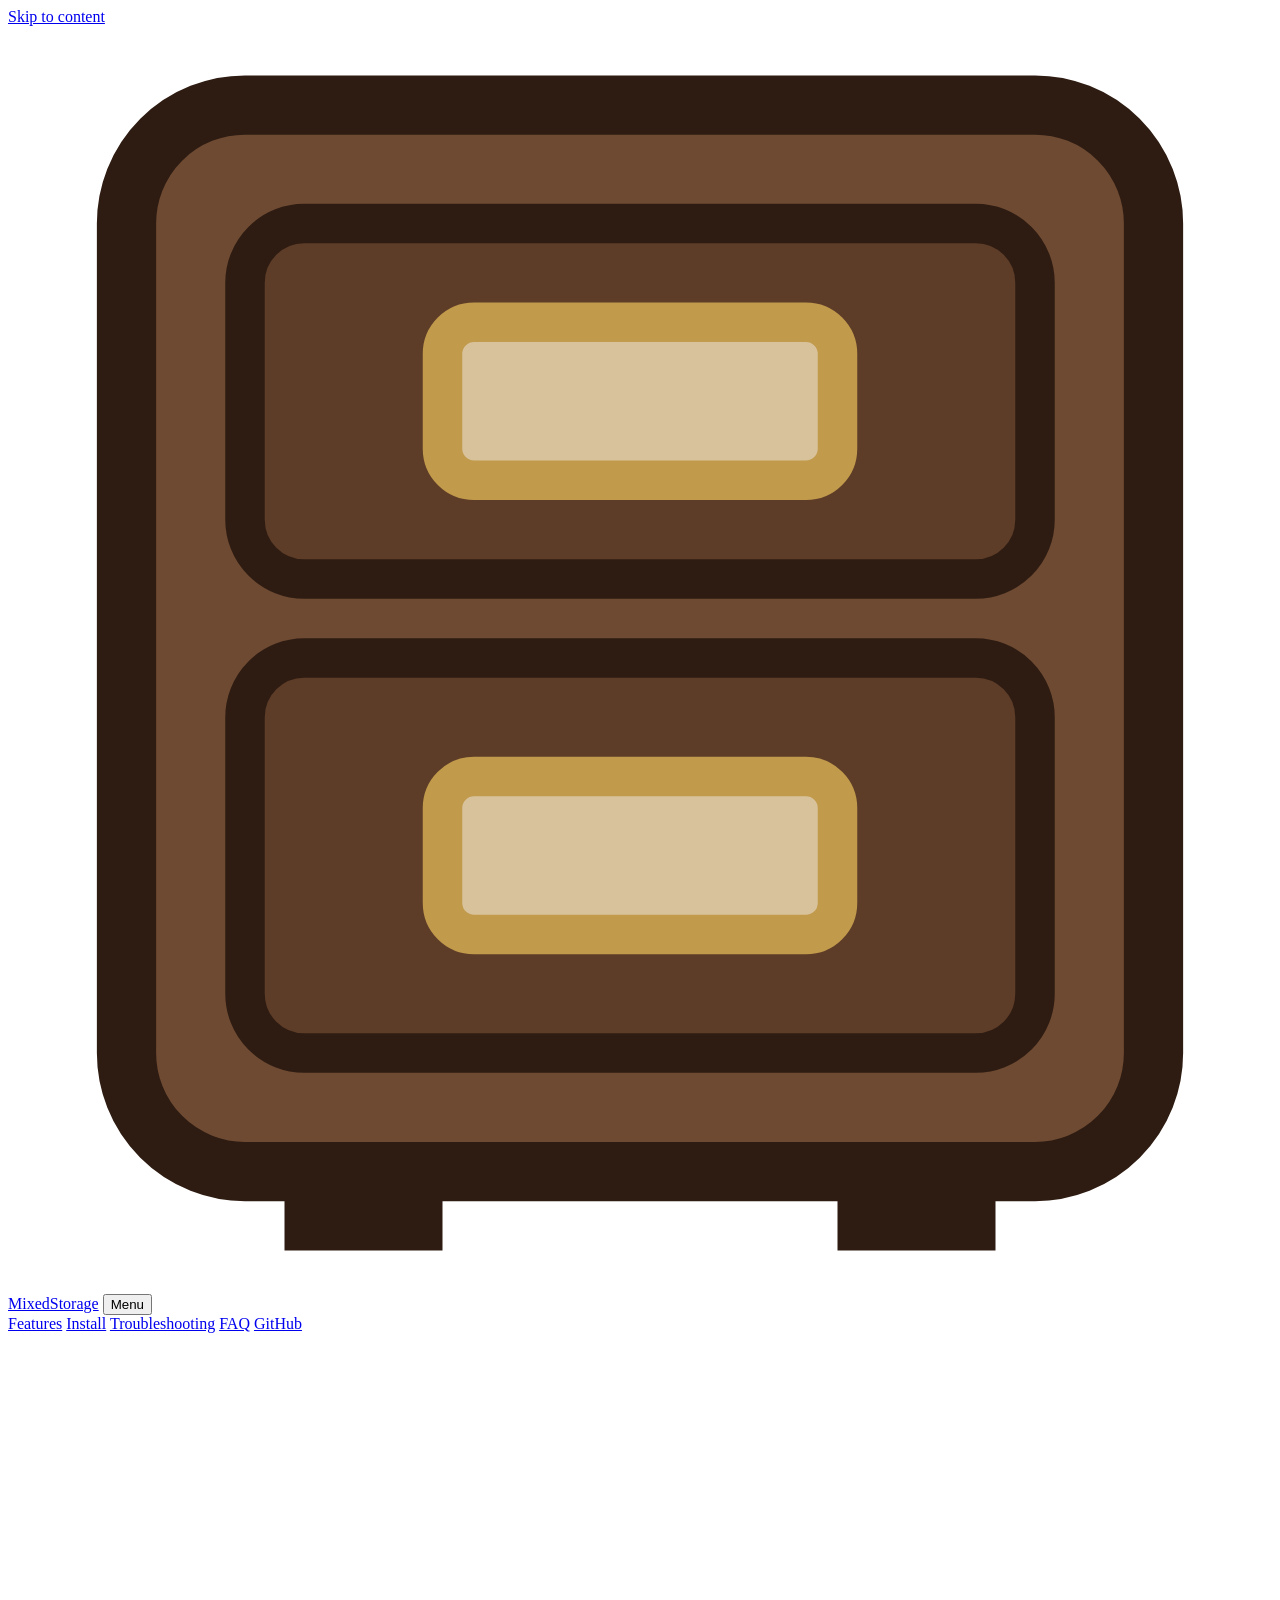
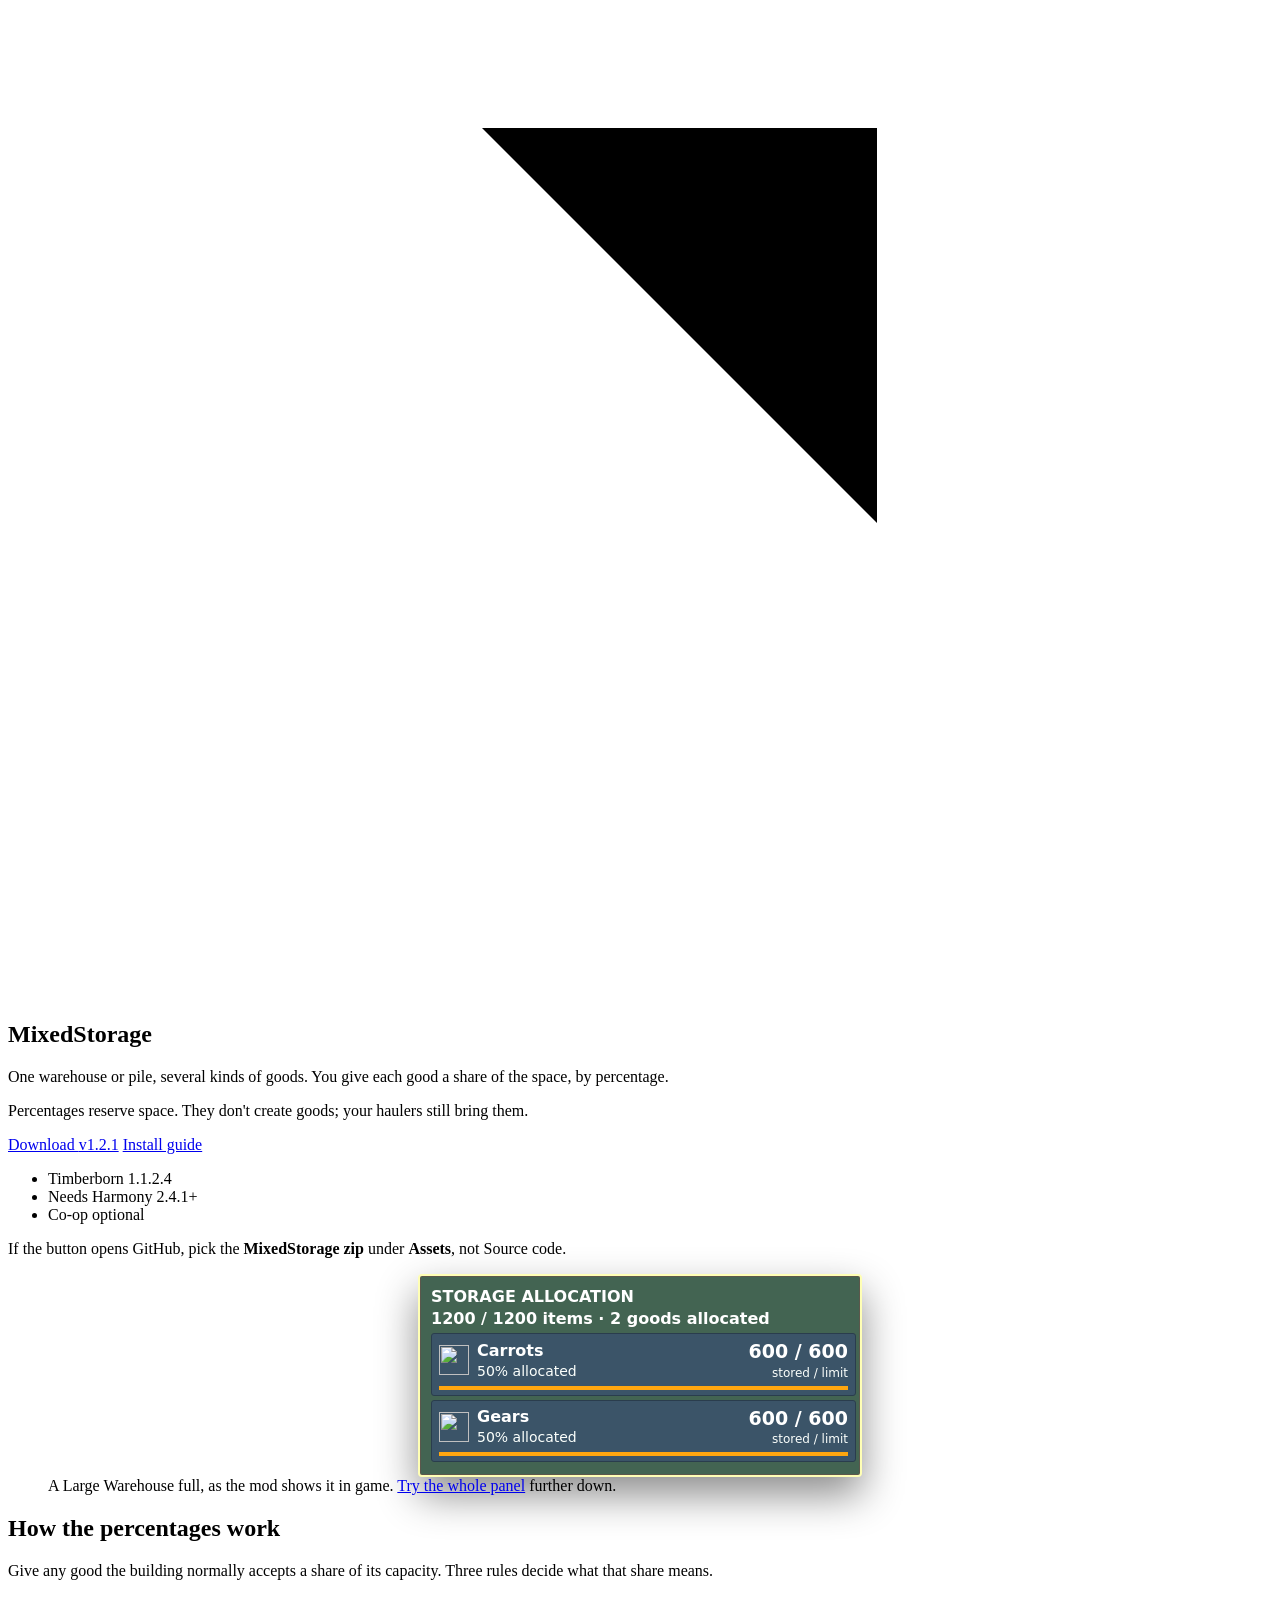
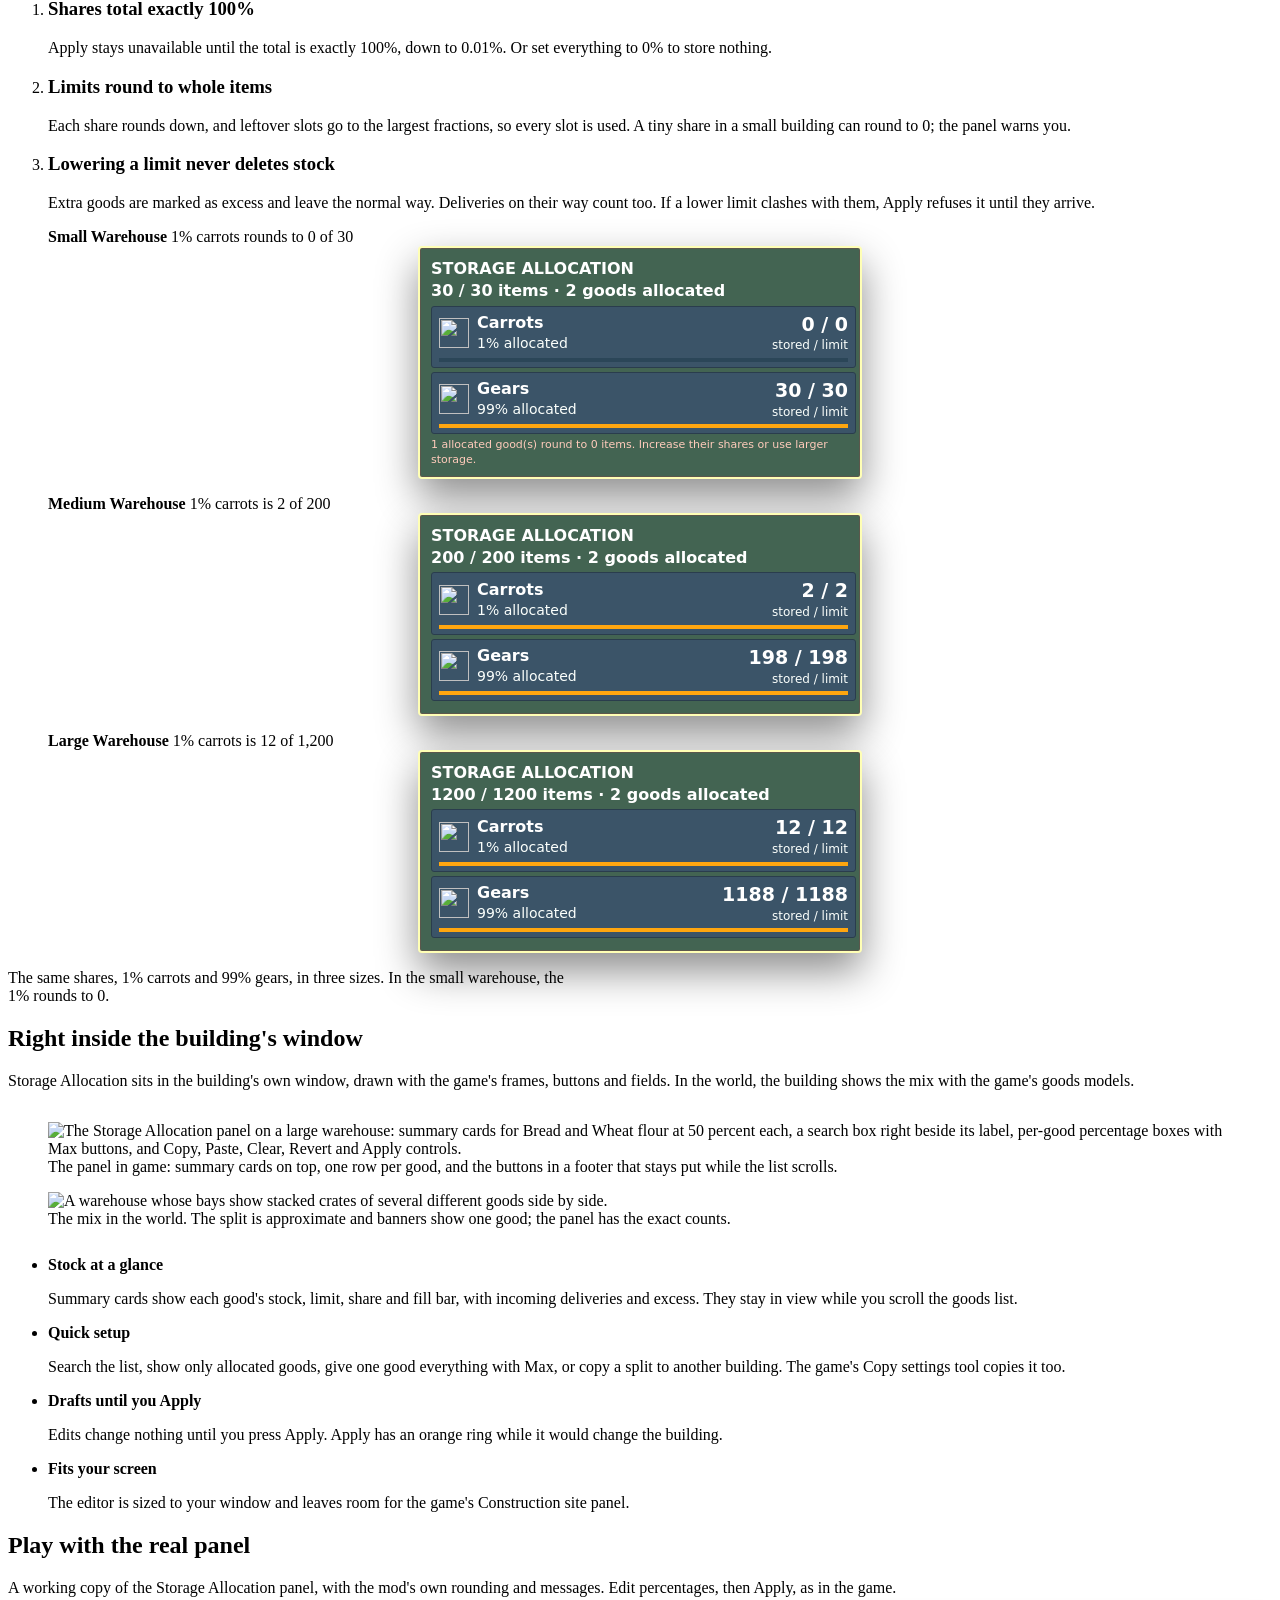
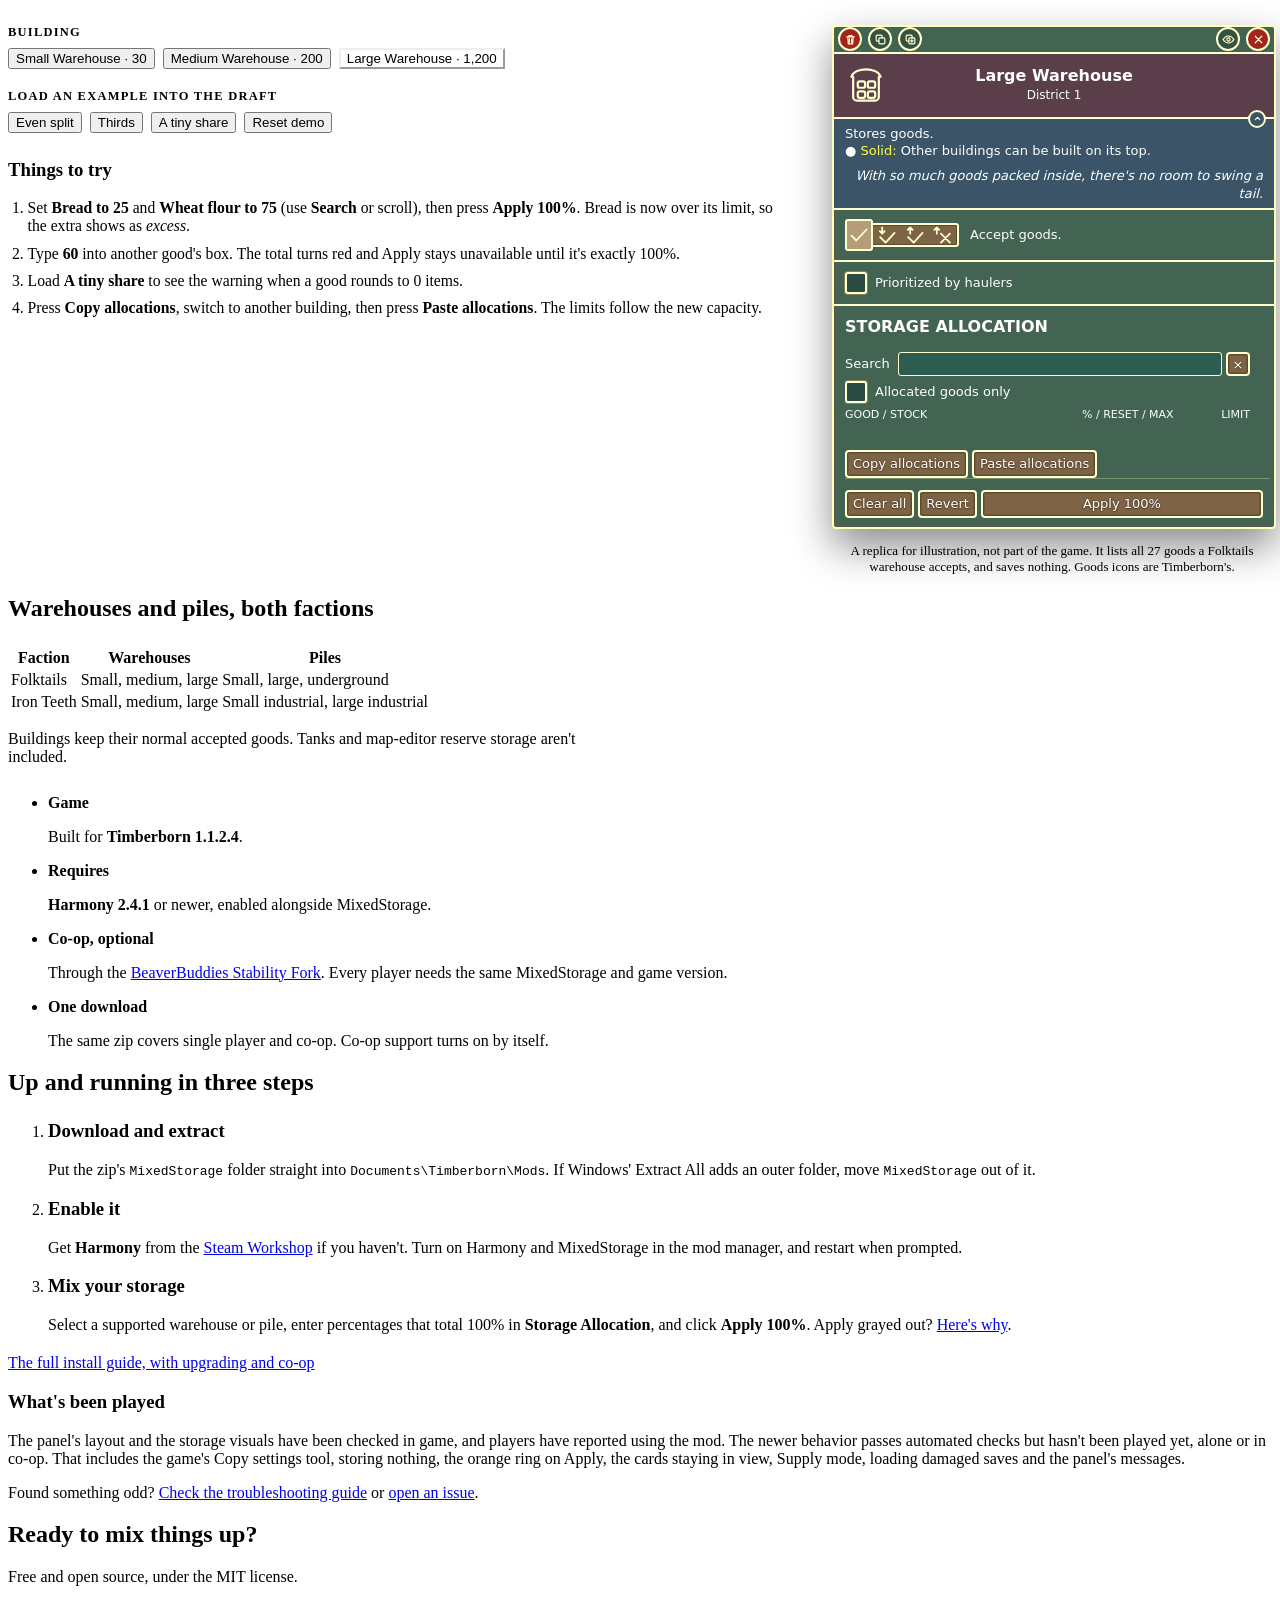
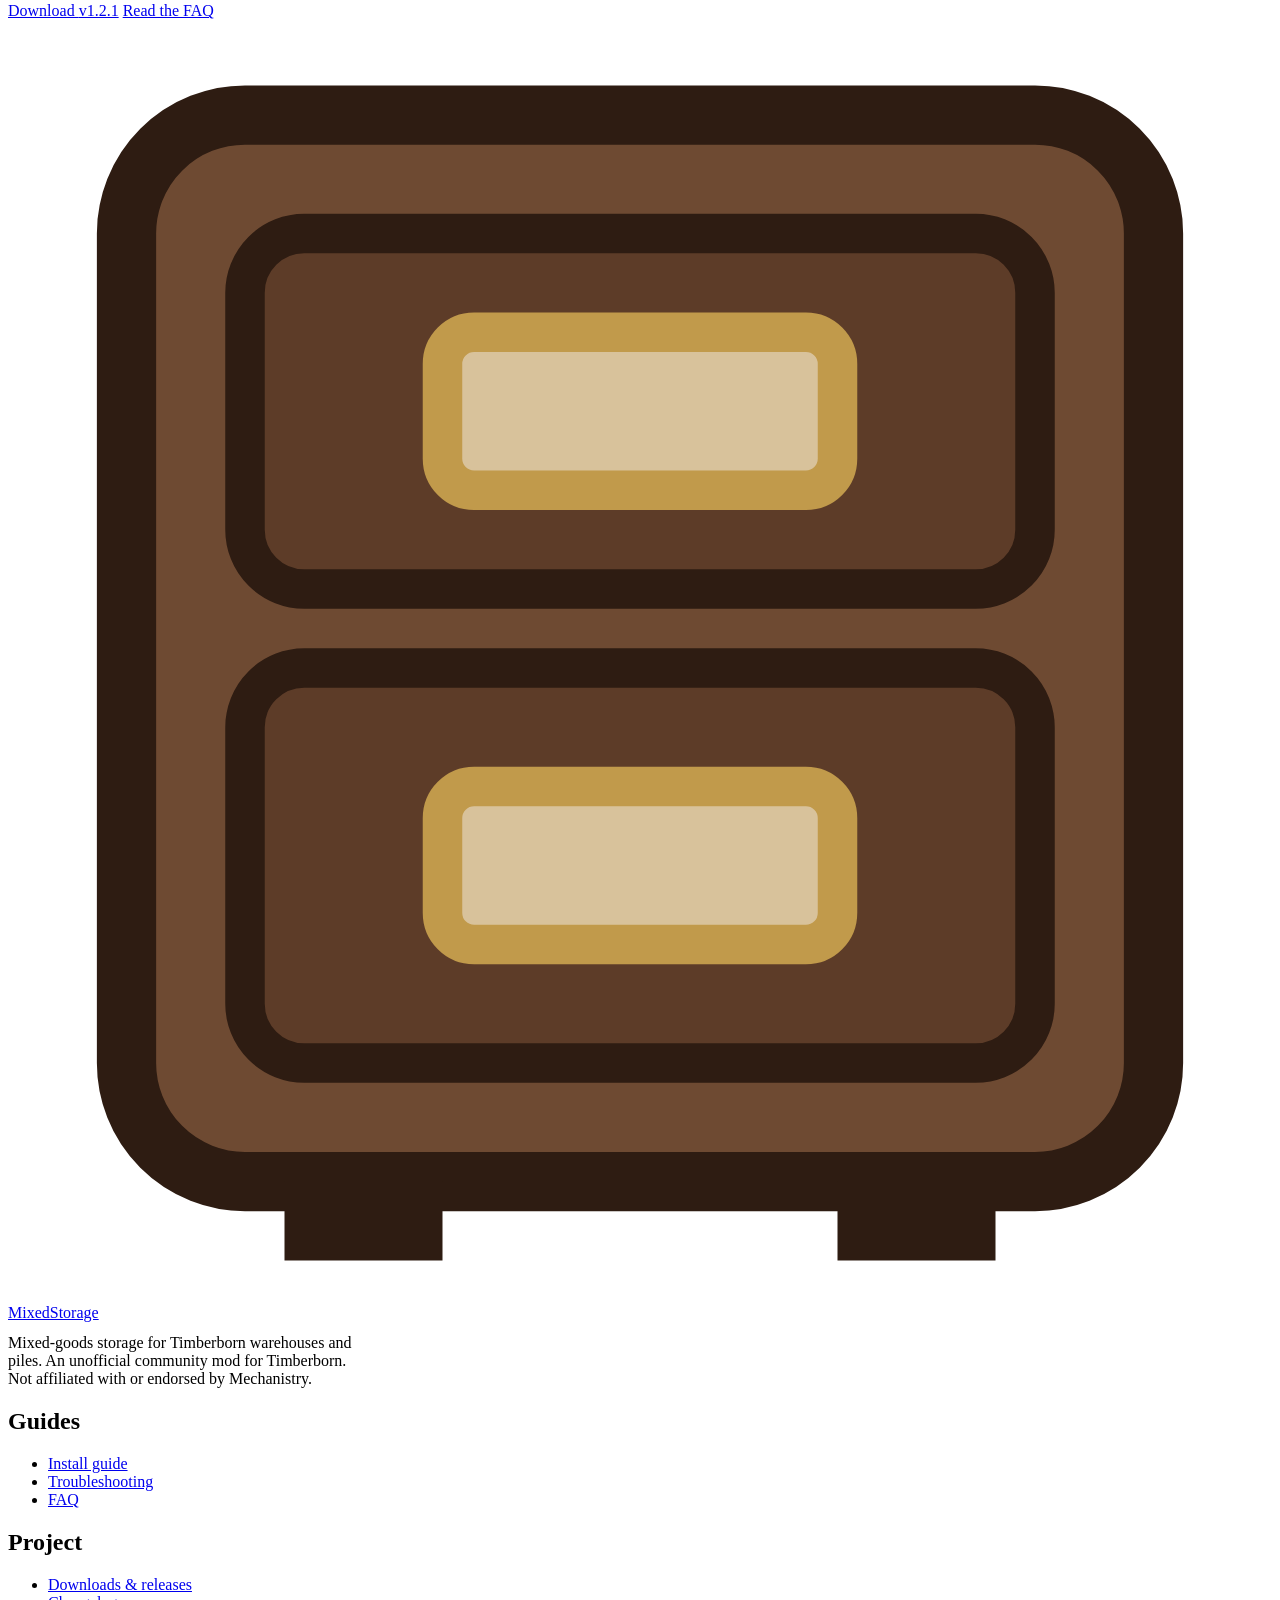
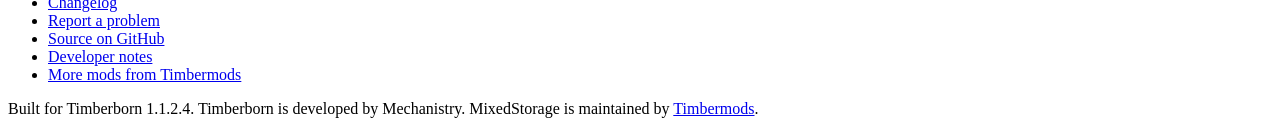
==== commit 68c8988b: "Latest release v1.2.1: version text on the site and README Updated by the Latest-release workflow." ====
--- a/docs/index.html
+++ b/docs/index.html
@@ -63,7 +63,7 @@
       <p class="pitch">One warehouse or pile, several kinds of goods. You give each good a share of the space, by percentage.</p>
       <p class="rule">Percentages reserve space. They don't create goods; your haulers still bring them.</p>
       <div class="btn-row">
-        <a class="btn btn--primary" data-release-href="download" href="https://github.com/timbermods/MixedStorage/releases/latest"><span>Download <span data-release="tag">v1.2.0</span></span></a>
+        <a class="btn btn--primary" data-release-href="download" href="https://github.com/timbermods/MixedStorage/releases/latest"><span>Download <span data-release="tag">v1.2.1</span></span></a>
         <a class="btn" href="install.html">Install guide</a>
       </div>
       <ul class="hero__meta">
@@ -308,7 +308,7 @@
     <h2>Ready to mix things up?</h2>
     <p class="lead">Free and open source, under the MIT license.</p>
     <div class="btn-row">
-      <a class="btn btn--primary" data-release-href="download" href="https://github.com/timbermods/MixedStorage/releases/latest"><span>Download <span data-release="tag">v1.2.0</span></span></a>
+      <a class="btn btn--primary" data-release-href="download" href="https://github.com/timbermods/MixedStorage/releases/latest"><span>Download <span data-release="tag">v1.2.1</span></span></a>
       <a class="btn" href="faq.html">Read the FAQ</a>
     </div>
     <p class="muted" style="margin-top:16px"><span class="pill" data-release-show="stable" hidden>Latest release</span><span class="pill" data-release-show="prerelease" hidden>Pre-release</span></p>
